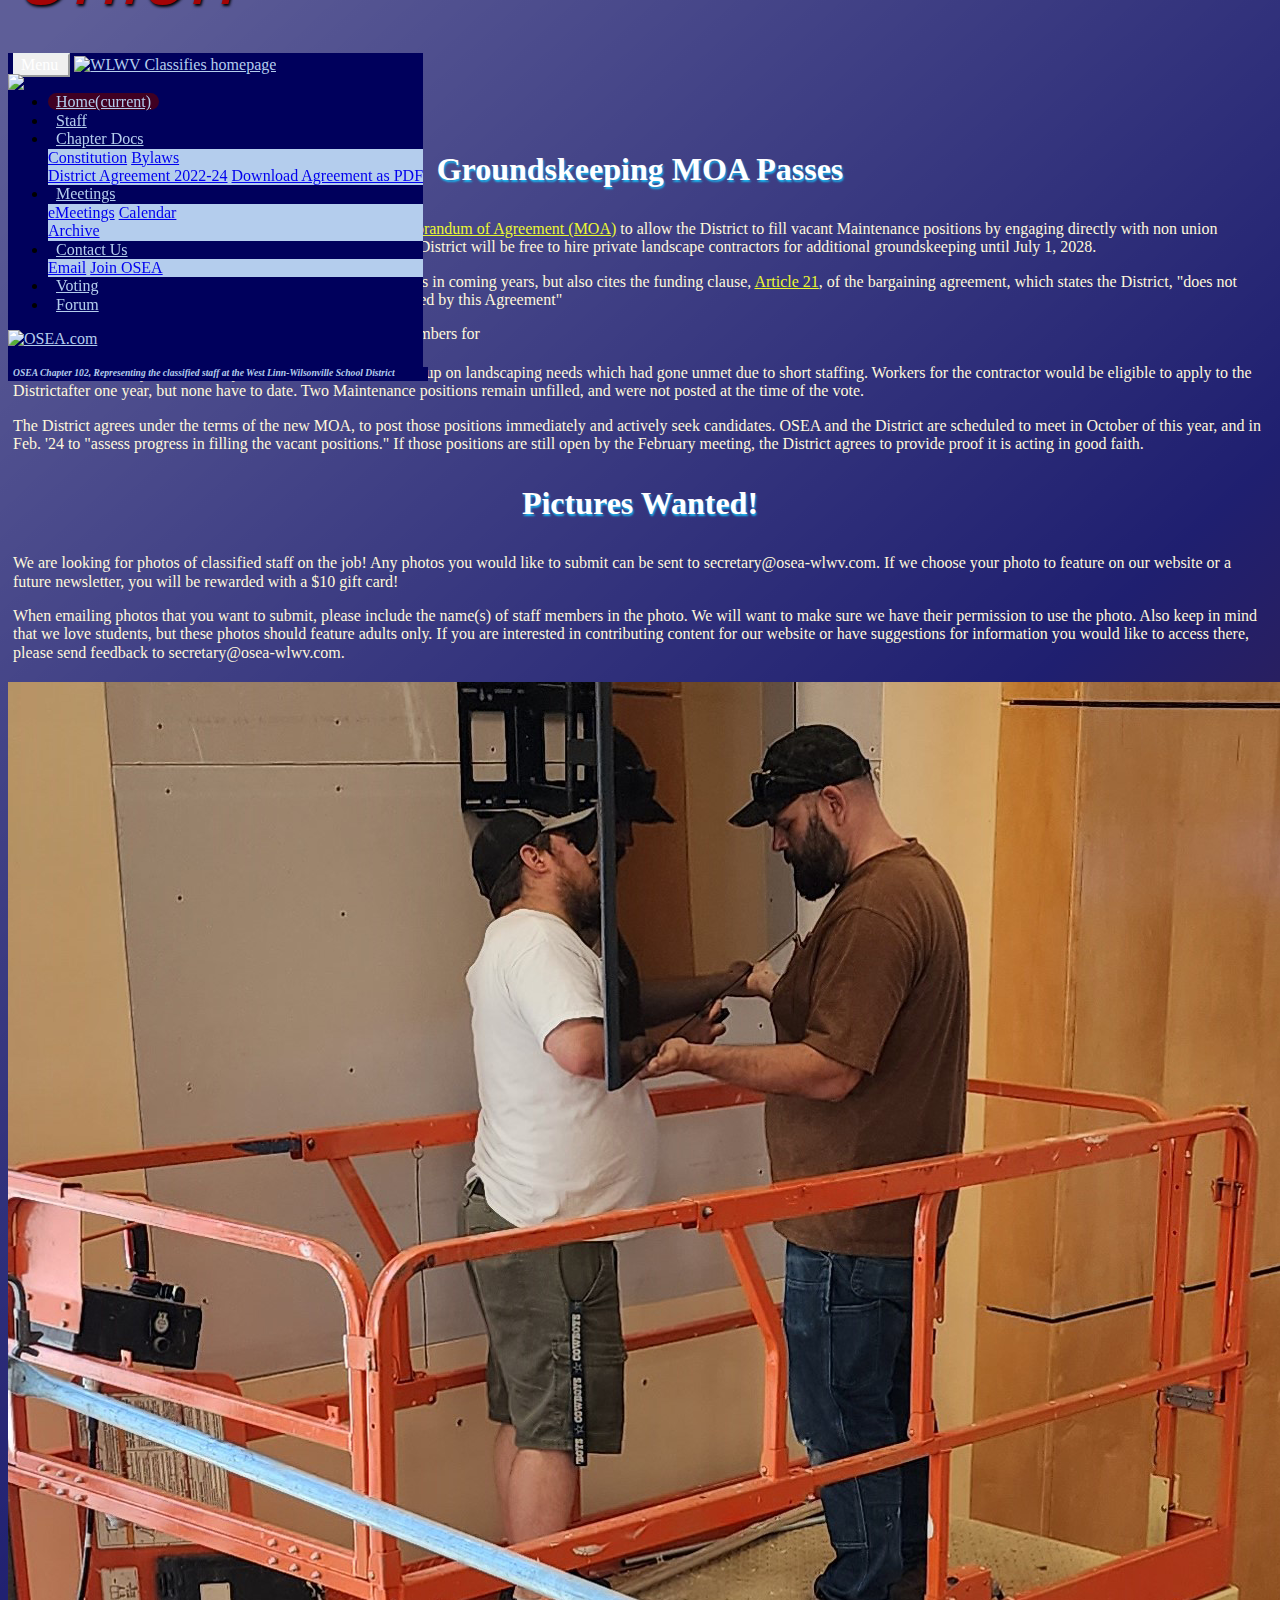
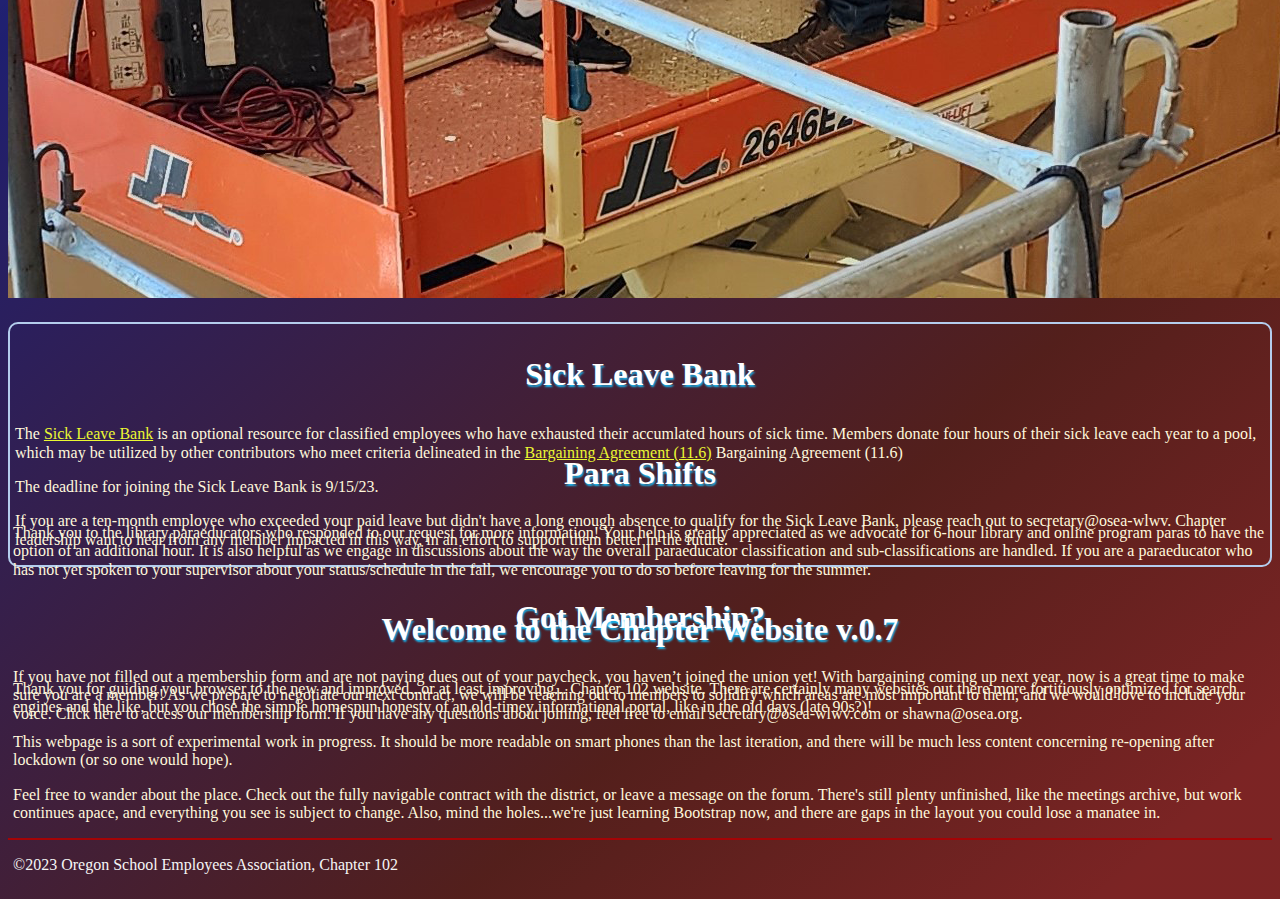
==== index.html @ 1343da2d "Fix typos, h3 news" ====
<!DOCTYPE html>
<html lang="en">
  <head>
    <meta charset="utf-8">
	<meta http-equiv="X-UA-Compatible" content="IE=edge">
	<meta name="viewport" content="width=device-width, initial-scale=1">
    <title>Chapter 102 Home</title>
    <!-- Bootstrap -->
	<link href="css/bootstrap.css" rel="stylesheet">
	<link href="css/main.css" rel="stylesheet">
  <link rel="icon" href="images/favicon.ico" type="image/ico"/>

  </head>



  <body>

  <section>
    <nav class="navbar fixed-top navbar-expand-sm sticky navbar-custom">
      <button class="navbar-toggler custom-toggler" type="button" data-bs-toggle="collapse" data-bs-target="#navbarSupportedContent1" aria-controls="navbarSupportedContent1" aria-expanded="false" aria-label="Toggle navigation">
        Menu&nbsp;<span class="navbar-toggler-icon"></span>
      </button>
        <a class="navbar-brand" href="index.html">
              <img src="images/logos/chapterLogo.png" alt="WLWV Classifies homepage" height="40" >
        </a>
    
      <div class="container">	
        <div class="collapse navbar-collapse" id="navbarSupportedContent1">
          <ul class="navbar-nav mr-auto">
    
            <li class="nav-item active">
              <a class="nav-link" href="index.html">
                Home<span class="visually-hidden">(current)</span></a> </li>
    
            <li class="nav-item">
              <a class="nav-link" href="about-us.html">
                Staff</a></li>
            
            <li class="nav-item dropdown">
              <a class="nav-link dropdown-toggle" href="#" id="navbarDropdown1" role="button" data-bs-toggle="dropdown" aria-haspopup="true" aria-expanded="false">
                Chapter Docs</a>
                  <div class="dropdown-menu" aria-labelledby="navbarDropdown1">
                    <a class="dropdown-item" href="constitution.html">
                      Constitution</a>
                    <a class="dropdown-item" href="bylaws.html">
                      Bylaws</a>
                    <div class="dropdown-divider navbar"></div>
                    <a class="dropdown-item" href="contract.html">
                      District Agreement 2022-24</a>
                    <a class="dropdown-item" href="./assets/Docs/2022-2024 FULL WLWV-OSEA CBA with cover.pdf">
                    Download Agreement as PDF</a>
                  </div>
            </li>
    
            <li class="nav-item dropdown">
              <a class="nav-link dropdown-toggle" href="#" id="navbarDropdown2" role="button" data-bs-toggle="dropdown" aria-haspopup="true" aria-expanded="false">
                Meetings</a>
                <div class="dropdown-menu" aria-labelledby="navbarDropdown1">
                    <a class="dropdown-item" href="eMeetings.html">
                      eMeetings</a>
                    <a class="dropdown-item" href="http://www.osea-wlwv.com/_Calendar">
                      Calendar</a>
                      <div class="dropdown-divider navbar"></div>
                    <a class="dropdown-item" href="minutes.html">
                      Archive</a>
                  </div>
            </li>
    
            <li class="nav-item dropdown">
              <a class="nav-link dropdown-toggle" href="#" id="navbarDropdown3" role="button" data-bs-toggle="dropdown" aria-haspopup="true" aria-expanded="false">
                Contact Us</a>
                  <div class="dropdown-menu" aria-labelledby="navbarDropdown1">
                    <a class="dropdown-item" href="email.php">
                      Email</a>
                    <a class="dropdown-item" href="https://www.osea.org/membership-application2/">
                      Join OSEA</a></div>
            </li>
    
            <li class="nav-item">
              <a class="nav-link" href="elections.html">
                Voting</a>
            </li>
    
            <li class="nav-item">
              <a class="nav-link" href="http://www.osea-wlwv.com/MyBB">
                Forum</a>
            </li>
          </ul>
        </div>
          
        </div>
          <a class="navbar-brand" href="index.html">
              <img src="images/logos/OSEA.png" alt="OSEA.com" height="40" id="osea" >
          </a>
          <h6 class="banner-lead">OSEA Chapter 102, Representing the classified staff at the West Linn-Wilsonville School District</h6>
    </nav>
  </section> 

  <section>
    <div id="hero">
      <img src= "./images/leon-gary.jpg" class="img-fluid" id="tent">
      <div class="txt-div">
        <p>A<br>Member's<br>Union&nbsp;</p>
      </div>
    </div>
  </section> 

  <section id="news" class="container">
    <div class="row align-items-start">

      <h3 class="articles">Groundskeeping MOA Passes</h3>
      <div class="col-md-6">
        <p>
          (9/7/2023) Voting Members overwhelmingly supported a <a href='./assets/Docs/MOA_Groundskeeping_8-28-23.pdf'>Memorandum of Agreement (MOA)</a> to allow the District to fill vacant Maintenance positions by engaging directly with non union contractors.  With 83% of the vote affirming the agreement, the District will be free to hire private landscape contractors for additional groundskeeping until July 1, 2028.</p>
        <p>
          The text of the MOA promises no loss of Grounds staff positions in coming years, but also cites the funding clause, <a href="contract.html#a21">Article 21</a>, of the bargaining agreement, which states the District, "does not guarantee any level of employment in the bargaining unit covered by this Agreement"</p>
     
        
        <p>  
          The agreement comes after a simliliar MOA was ratified by members for
        </p> </div>             
        <div class="col-md-6"> 
            <p>the 2022-23 school year, ostensibly to allow the district to catch up on landscaping needs which had gone unmet due to short staffing.  Workers for the contractor would be eligible to apply to the Districtafter one year, but none have to date.  Two Maintenance positions remain unfilled, and were not posted at the time of the vote.</p>
        <p>
          The District agrees under the terms of the new MOA, to post those positions immediately and actively seek candidates. OSEA and the District are scheduled to meet in October of this year, and in Feb. '24 to "assess progress in filling the vacant positions." If those positions are still open by the February meeting, the District agrees to provide proof it is acting in good faith.</p>
      </div>
    </div>

      <div class="row align-items-start">

      <div class="col-md-6">
        <h3>Pictures Wanted!</h3>
            <p>
              We are looking for photos of classified staff on the job! Any photos you would like to submit can be sent to secretary@osea-wlwv.com. If we choose your photo to feature on our website or a future newsletter, you will be rewarded with a $10 gift card!</p>
            <p>
              When emailing photos that you want to submit, please include the name(s) of staff members in the photo. We will want to make sure we have their permission to use the photo. Also keep in mind that we love students, but these photos should feature adults only.
              If you are interested in contributing content for our website or have suggestions for information you would like to access there, please send feedback to secretary@osea-wlwv.com.
            </p>
        </div>
        <div class="col-md-6">
          <img class="img-fluid" src="./images/Mounting_TV.png">
        </div>
      </div>
 
      <div class="row align-items-start" >
      <div class="col-md-4" id="highlight">
        <h3>Sick Leave Bank</h3>
          <p>
            The <a href="./assets/Docs/SickLeaveBankForm.pdf">Sick Leave Bank</a> is an optional resource for classified employees who have exhausted their accumlated hours of sick time.  Members donate four hours of their sick leave each year to a pool, which may be utilized by other contributors who meet criteria delineated in the <a href='contract.html#116'>Bargaining Agreement (11.6)</a> Bargaining Agreement (11.6)</p>
          <p>
            The deadline for joining the Sick Leave Bank is 9/15/23.</p>
          <p>
            If you are a ten-month employee who exceeded your paid leave but didn't have a long enough absence to qualify for the Sick Leave Bank, please reach out to secretary@osea-wlwv.  Chapter leadership want to hear from any member impacted in this way, in an effort to support them better in the future.</p>
      </div>

      <div class="col-md-8">
        <h3>Got Membership?</h3>
          <p>
            If you have not filled out a membership form and are not paying dues out of your paycheck, you haven’t joined the union yet! With bargaining coming up next year, now is a great time to make sure you are a member! As we prepare to negotiate our next contract, we will be reaching out to members to solidify which areas are most important to them, and we would love to include your voice. Click here to access our membership form. If you have any questions about joining, feel free to email secretary@osea-wlwv.com or shawna@osea.org.
          </p>
      </div>
    </div>
    
    <div class="row align-items-start" id="bump">
      <div class="col-md-8 offset-md-4">
        <h3>Para Shifts</h3>
            <p>
              Thank you to the library paraeducators who responded to our request for more information! Your help is greatly appreciated as we advocate for 6-hour library and online program paras to have the option of an additional hour. It is also helpful as we engage in discussions about the way the overall paraeducator classification and sub-classifications are handled.
              If you are a paraeducator who has not yet spoken to your supervisor about your status/schedule in the fall, we encourage you to do so before leaving for the summer.
            </p>
      </div>

      </div>
    
    <div class="row align-items-end">
      <div class="col-md-8 offset-md-4">
        <h3>Welcome to the Chapter Website v.0.7</h3>
        <p>
          Thank you for guiding your browser to the new and improved...or at least improving... Chapter 102 website.  There are certainly many websites out there more fortitiously optimized for search engines and the like, but you chose the simple homespun honesty of an old-timey informational portal, like in the old days (late 90s?)!
        </p>
        <p>
          This webpage is a sort of experimental work in progress.  It should be more readable on smart phones than the last iteration, and there will be much less content concerning re-opening after lockdown (or so one would hope).
        </p>
        <p>
          Feel free to wander about the place.  Check out the fully navigable contract with the district, or leave a message on the forum.  There's still plenty unfinished, like the meetings archive, but work continues apace, and everything you see is subject to change.  Also, mind the holes...we're just learning Bootstrap now, and there are gaps in the layout you could lose a manatee in.
        </p>
      </div>
   
    </div>





    </section>

  <footer class='footer'>
    <p>&#169;2023 Oregon School Employees Association, Chapter 102</p> 
  </footer>

	<script src="js/bootstrap.js"></script>

  </body>

</html>
---- css/main.css ----
@charset "utf-8";
/*! normalize.css v8.0.1 | MIT License | github.com/necolas/normalize.css */

/**
 * Render the `main` element consistently in IE.
 **/

main {
  display: block;
}

/**
 * Correct the font size and margin on `h1` elements within `section` and
 * `article` contexts in Chrome, Firefox, and Safari.
 */

h1 {
	font-size: 2em;
	margin: 0.67em 0;
	padding-left: 6px;
}

/* Grouping content
   ========================================================================== */

/**
 * 1. Add the correct box sizing in Firefox.
 * 2. Show the overflow in Edge and IE.
 */

hr {
  box-sizing: content-box; /* 1 */
  height: 0; /* 1 */
  overflow: visible; /* 2 */
}

/**
 * 1. Correct the inheritance and scaling of font size in all browsers.
 * 2. Correct the odd `em` font sizing in all browsers.
 */

pre {
  font-family: monospace, monospace; /* 1 */
  font-size: 1em; /* 2 */
}

/* Text-level semantics
   ========================================================================== */

/**
 * Remove the gray background on active links in IE 10.
 */

a {
  background-color: transparent;
}

/**
 * 1. Remove the bottom border in Chrome 57-
 * 2. Add the correct text decoration in Chrome, Edge, IE, Opera, and Safari.
 */

abbr[title] {
  border-bottom: none; /* 1 */
  text-decoration: underline; /* 2 */
  text-decoration: underline dotted; /* 2 */
}

/**
 * Add the correct font weight in Chrome, Edge, and Safari.
 */

b,
strong {
  font-weight: bolder;
}

/**
 * 1. Correct the inheritance and scaling of font size in all browsers.
 * 2. Correct the odd `em` font sizing in all browsers.
 */

code,
kbd,
samp {
  font-family: monospace, monospace; /* 1 */
  font-size: 1em; /* 2 */
}

/**
 * Add the correct font size in all browsers.
 */

small {
  font-size: 80%;
}

/**
 * Prevent `sub` and `sup` elements from affecting the line height in
 * all browsers.
 */

sub,
sup {
  font-size: 75%;
  line-height: 0;
  position: relative;
  vertical-align: baseline;
}

sub {
  bottom: -0.25em;
}

sup {
  top: -0.5em;
}

/* Embedded content
   ========================================================================== */

/**
 * Remove the border on images inside links in IE 10.
 */

img {
  border-style: none;
}

/* Forms
   ========================================================================== */

/**
 * 1. Change the font styles in all browsers.
 * 2. Remove the margin in Firefox and Safari.
 */

button,
input,
optgroup,
select,
textarea {
  font-family: inherit; /* 1 */
  font-size: 100%; /* 1 */
  line-height: 1.15; /* 1 */
  margin: 0; /* 2 */
}

/**
 * Show the overflow in IE.
 * 1. Show the overflow in Edge.
 */

button,
input { /* 1 */
  overflow: visible;
}

/**
 * Remove the inheritance of text transform in Edge, Firefox, and IE.
 * 1. Remove the inheritance of text transform in Firefox.
 */

button,
select { /* 1 */
  text-transform: none;
}

/**
 * Correct the inability to style clickable types in iOS and Safari.
 */

button,
[type="button"],
[type="reset"],
[type="submit"] {
  -webkit-appearance: button;
  appearance: button;
}

/**
 * Remove the inner border and padding in Firefox.
 */

button::-moz-focus-inner,
[type="button"]::-moz-focus-inner,
[type="reset"]::-moz-focus-inner,
[type="submit"]::-moz-focus-inner {
  border-style: none;
  padding: 0;
}

/**
 * Restore the focus styles unset by the previous rule.
 */

button:-moz-focusring,
[type="button"]:-moz-focusring,
[type="reset"]:-moz-focusring,
[type="submit"]:-moz-focusring {
  outline: 1px dotted ButtonText;
}

/**
 * Correct the padding in Firefox.
 */

fieldset {
  padding: 0.35em 0.75em 0.625em;
}

/**
 * 1. Correct the text wrapping in Edge and IE.
 * 2. Correct the color inheritance from `fieldset` elements in IE.
 * 3. Remove the padding so developers are not caught out when they zero out
 *    `fieldset` elements in all browsers.
 */

legend {
  box-sizing: border-box; /* 1 */
  color: inherit; /* 2 */
  display: table; /* 1 */
  max-width: 100%; /* 1 */
  padding: 0; /* 3 */
  white-space: normal; /* 1 */
}

/**
 * Add the correct vertical alignment in Chrome, Firefox, and Opera.
 */

progress {
  vertical-align: baseline;
}

/**
 * Remove the default vertical scrollbar in IE 10+.
 */

textarea {
  overflow: auto;
}

/**
 * 1. Add the correct box sizing in IE 10.
 * 2. Remove the padding in IE 10.
 */

[type="checkbox"],
[type="radio"] {
  box-sizing: border-box; /* 1 */
  padding: 0; /* 2 */
}

/**
 * Correct the cursor style of increment and decrement buttons in Chrome.
 */

[type="number"]::-webkit-inner-spin-button,
[type="number"]::-webkit-outer-spin-button {
  height: auto;
}

/**
 * 1. Correct the odd appearance in Chrome and Safari.
 * 2. Correct the outline style in Safari.
 */

[type="search"] {
  -webkit-appearance: textfield; /* 1 */
  appearance: textfield;
  outline-offset: -2px; /* 2 */
}

/**
 * Remove the inner padding in Chrome and Safari on macOS.
 */

[type="search"]::-webkit-search-decoration {
  -webkit-appearance: none;
}

/**
 * 1. Correct the inability to style clickable types in iOS and Safari.
 * 2. Change font properties to `inherit` in Safari.
 */

::-webkit-file-upload-button {
  -webkit-appearance: button; /* 1 */
  font: inherit; /* 2 */
}

/* Interactive
   ========================================================================== */

/*
 * Add the correct display in Edge, IE 10+, and Firefox.
 */

details {
  display: block;
}

/*
 * Add the correct display in all browsers.
 */

summary {
  display: list-item;
}

/* Misc
   ========================================================================== */

/**
 * Add the correct display in IE 10+.
 */

template {
  display: none;
}

/**
 * Add the correct display in IE 10.
 */

[hidden] {
  display: none;
}




/*******************************************************************************/
/********************** MY CODE STARTS HERE ************************************/
/*******************************************************************************/
:root {
	--red: #A40406;
	--blue: #00005c;
	--violet: #9e7ab8;
	--white: #faeec7;
	--bleu: #3382d7;
}






html {
	line-height: 1.15; /* 1 */
	-webkit-text-size-adjust: 100%;
	background: -moz-linear-gradient(163deg, rgba(0,0,92,0.8239496482186625) 6%, rgb(0, 0, 0) 53%, rgba(102,0,0,0.664285782672444) 88%);
	filter: progid:DXImageTransform.Microsoft.gradient(startColorstr="#00005c",endColorstr="#660000",GradientType=1); 
	background-image: -webkit-linear-gradient(313deg,rgba(0,0,92,0.63) 2.07%,rgba(0,0,92,0.88) 44.56%,rgba(3, 8, 10, 0.74) 79.27%,rgba(102,0,0,0.86) 95.85%);
	background-image: -moz-linear-gradient(313deg,rgba(0,0,92,0.63) 2.07%,rgba(0,0,92,0.88) 44.56%,rgba(1, 12, 17, 0.74) 79.27%,rgba(102,0,0,0.86) 95.85%);
	background-image: -o-linear-gradient(313deg,rgba(0,0,92,0.63) 2.07%,rgba(0,0,92,0.88) 44.56%,rgba(5, 13, 17, 0.74) 79.27%,rgba(102,0,0,0.86) 95.85%);
	background-image: linear-gradient(137deg,rgba(0,0,92,0.63) 2.07%,rgba(0,0,92,0.88) 44.56%,rgba(66, 9, 5, 0.911) 79.27%,rgba(102,0,0,0.86) 95.85%);
	background-repeat: no-repeat;
}


body {
	margin-top: 53px;
	background: none;
	display: flex;
	flex-direction: column;
	min-height: 100vh;
	min-width: 360px;

}




body h1 {
	font-family: Gotham, "Helvetica Neue", Helvetica, Arial, sans-serif;
	color: #660000;
}

.contents h2 {
    font-family: Gotham, "Helvetica Neue", Helvetica, Arial, sans-serif;
    text-align: center;
    background-color: #00005c;
    color: #b4cded;
    padding-bottom: 6px;
    margin-bottom: -18px;
    padding-top: 6px;
}
.contents ul {
	list-style: none;
	-webkit-box-shadow: 0px 0px;
	box-shadow: 0px 0px;
	background-color: #660000;
	color: rgba(167,198,218,1.00);
}
.contents ul li {
	font-family: Gotham, "Helvetica Neue", Helvetica, Arial, sans-serif;
	font-weight: 900;
	text-indent: -6.3em;
	padding-left: 4em;
	padding-right: 3px;
	margin-top: 11px;
	text-align: center;
}
#main-content .contents {
	margin-bottom: 25px;
}
#main-content {
	max-width: 390px;
	padding-left: 0px;
	position: relative;
}

.contents a {
	color: rgba(167,198,218,1.00);
}
p a {
	color: #ebf833;



}
.articles h3, h4, p {
	padding-left: 5px;
	padding-right: 5px;
}
.articles  h6 {
    text-align: center;
    font-size: 1.5rem;
}
.articles h3 {
	text-align: center;
	font-family: Gotham, "Helvetica Neue", Helvetica, Arial, sans-serif;
	color: #660000ff;
	/* [disabled]margin-top: 47px; */
	background-color: #A7C6DA;
	padding-bottom: 10px;
	padding-top: 10px;
	/* [disabled]bottom: 16px; */
	margin-bottom: 0px;
	border-top-left-radius: 10px;
	border-top-right-radius: 10px;
	z-index: -35;
}
.articles h4 {
	color: #A7C6DA;
	background-color: #00005C;
	padding-top: 5px;
	padding-bottom: 5px;
}
.articles article {
	border-top-left-radius: 10px;
	border-top-right-radius: 10px;
	padding-top: 0px;
	margin-top: 0px;
	margin-bottom: 15px;
	border: medium solid rgba(73,132,103,1.00);
	background-color: rgba(180,205,237,1.00);
}
.articles dl dd {
	padding-right: 3px;
	margin-bottom: 12px;
}
.articles dl dt {
	color: var(--blue);
	font-weight: 900;
}
.articles dl {
	padding-left: 5px;
	padding-right: 5px;
}
.art-sub-head {
	font-weight: bold;
}
.art-heading {
	font-size: 1.2rem;
	font-weight: bold;
	color: var(--red);
}

 .jobclass ul {
	margin-bottom: 18px;
	list-style: circle;
}
ul.jobclass li {
	margin-bottom: 5px;
	
}

ul.jobclass {
	list-style: none;
}
.holidays div {
	max-width: 480px;
	margin-left: auto;
	margin-right: auto;

}

.articles ol > li::marker {
	font-weight: 900;
	color: var(--red);
}
 .holidays p {
	text-align: center;
	padding-top: 0px;
	margin-bottom: -10px;
	font-size: large;
	text-shadow: 0px 0px;
	font-family: "Lucida Grande", "Lucida Sans Unicode", "Lucida Sans", "DejaVu Sans", Verdana, sans-serif;
	max-width: 480px;
	margin-left: auto;
	margin-right: auto;
}


.holidays ul {
	list-style: none;
	margin-top: 0px;
	margin-bottom: 0px;
}
.holidays ul li {
	text-align: center;
	font-style: italic;
}
.holidays li {
	margin-top: 30px;

}

.vacation tr td {
	text-align: center;
}
.break tr td {
	text-align: center;
}

.vacation table {
	padding-left: 27px;
}
.vacation tr:nth-of-type(odd) {
	background: #B4CDED;
}
.vacation caption {
	/* [disabled]padding-left: 8px; */
	margin-left: auto;
	margin-right: auto;
	text-align: center;
}
.vacation tr th {
	text-align: center;
}
/*
.nav-item {
	-webkit-box-shadow: 0px 0px 0px;
	box-shadow: 0px 0px 0px;
}
*/

#hero {

	display:block;
	position: relative;
	color: var(--red);
	font-family: Segoe, "Segoe UI", "DejaVu Sans", "Trebuchet MS", Verdana, sans-serif;
	font-size: 2.5rem;
	font-style: italic;
	text-shadow: 1px 2px 3px #000000;
	padding-top: -90px;
	margin-bottom: 20px;

}


.txt-div {
	position:absolute;
	overflow:hidden;
	left:0;
	bottom:0;
	line-height: auto;
	font-size: clamp(20px, 6vw, 100px);

  }

  nav {
	display: block;
	
  }

.navbar.fixed-top.navbar-expand-sm {
	position: fixed;
	margin-bottom: -8px;
	background-color: #00005C;
}


.nav-item.dropdown .dropdown-menu {
	background-color: #B4CDED;
}


.navbar-nav.mr-auto .nav-item .nav-link {
	padding-right: 8px;
	padding-left: 8px;
	margin-bottom: px;
}



/* Border and text colors for menu icon on small screens */
.custom-toggler.navbar-toggler {
    border-color: rgba(236,240,241,1.00);
    color: #fff;
	margin-left: 5px;
}
/* Hamburger icon - use same rgb values as previous rule for stroke */
.custom-toggler .navbar-toggler-icon {
  background-image: url("data:image/svg+xml;charset=utf8,%3Csvg viewBox='0 0 32 32' xmlns='http://www.w3.org/2000/svg'%3E%3Cpath stroke='rgba(236,240,241, 0.7)' stroke-width='2' stroke-linecap='round' stroke-miterlimit='10' d='M4 8h24M4 16h24M4 24h24'/%3E%3C/svg%3E");
}


 .dropdown-divider.navbar {
	border-color: #660000;


}
/*.navbar div {
	margin-left: -15px;
}*/

/* Text color for navbar and dropdown menus */
.navbar-custom .navbar-brand, .navbar-custom .navbar-text,
.navbar-custom .navbar-nav .nav-link/*,
.navbar-custom .dropdown-item*/ {
    color: #B4CDED;
}

/* Background and text colors for current page link and links on hover and focus */
.navbar-custom .nav-item.active .nav-link,
.navbar-custom .nav-item:hover .nav-link,
.navbar-custom .nav-item:focus .nav-link,
.navbar-custom .dropdown-item:hover, 
.navbar-custom .dropdown-item:focus {
    background-color: rgba(102,0,0,0.63);
    color: #B4CDED;
    border-radius: 10px;
}

#officers h5 {
	white-space: nowrap;
}

#top-page-btn {
	display: none;
	position: fixed;
	z-index: 99;
	font-size: 18px;
	border: none;
	outline: none;
	background-color: rgba(73,132,103,0.69);
	color: rgba(0,0,92,1.00);
	cursor: pointer;
	padding: 5px 23px 5px 5px;
	border-radius: 4px;
	text-shadow: 1px 1px rgba(180,205,237,1.00);
	font-weight: 600;
	left: 80vw;
	bottom: 2vh;
}
#top-page-btn img {
	position: absolute;
	bottom: auto;
	height: 75%;
	top: 0px;
}


#top-page-btn:hover {
  background-color: #660000;

}
.break tr th {
	text-align: center;
}
.break {
	margin-left: auto;
	margin-right: auto;
}
#top-page-btn span {
	display: none;
}

#news p{
	color:cornsilk
}
#news h3 {
	font-size: 2em;
	color: #c5c5ee;
	text-align: center;
	color: #fff;
	text-shadow: 1px 2px 2px #810505;
	text-shadow: 1px 2px 2px #19b7f0;
}
footer {
	border-top: 2px;
	border-top-color: var(--red);
	border-top-style: solid;
	
	width: 100%;
	margin-top: auto;
}

.footer p {
	color: whitesmoke;
	font-size: 1rem;
}


#osea {
	display: none;
}


.banner-lead {
	font-size: 0.6rem;
	background-color: #00005C;
	color: #B4CDED;
	white-space: nowrap;
	font-style: italic;
	bottom: 0px;
	left: 0px;
	position: absolute;
	margin-bottom: -11px;
	width: 100%;
	padding-bottom: 3px;
	padding-left: 5px;
}








/***************************************************************************************************
****      MEDIA QUERY - MIN 480           **********************************************************
***************************************************************************************************/



@media (min-width: 480px){

	#main-content {
	padding-left: 0px;
	padding-right: 0px;
	max-width: 480px;
	margin-left: auto;
	margin-right: auto;
	}





#title {

	font-size: 1.4rem;
	padding-top: 20px;
	font-weight: bold;
	font-family: "Gill Sans", "Gill Sans MT", "Myriad Pro", "DejaVu Sans Condensed", Helvetica, Arial, sans-serif;
}


#officers {
	padding-left: 20px;
}
#officers .card {
	width: 200px;
}

}	


/*********************************************************
****      MEDIA QUERY - MIN 575   sm      ****************  **********************************************************/


@media (min-width:575.98px){

	#osea {
		display:flex;
	}
	

	#main-content {
	margin-left: auto;
	margin-right: auto;
	}

	#officers {
		padding-left: 20px;
	}



}

/************************************************************
****      MEDIA QUERY - MIN 768 - md   ********************** ************************************************************/

@media (min-width:768px){

	#main-content {
	margin-left: 8%;
	}


#top-page-btn {
	height: 158px;
	width: 127px;
	font-size: xx-large;
	position: fixed;
	max-width: 529px;
	text-align: left;
	left: 589px;
	bottom: 40vh;
}

#top-page-btn img {
	left: 18px;
	position: absolute;
	top: 28px;
}
#top-page-btn span {
	text-align: left;
	color: rgba(0,0,92,1.00);
	display: inline;
}

#news .row div{
	margin-top: 20px;

}
 #highlight {
	border:2px solid #b4cded;
	border-radius: 10px;
}
#bump {
	margin-top: -415px;
}
}


/********************************************************************
****** Media Query => 992 - lg                         **************
********************************************************************/
@media (min-width:992px){

	#bump {
		margin-top: -360px;
	

}
}
/********************************************************************
****** Media Query => 1200 - xl                         **************
********************************************************************/
@media (min-width:1200px){

#main-content #top-page-btn {
	left: 824px;
}

#bump {
	margin-top: -300px;
}
}


/********************************************************************
****** Media Query => 1400 - xl                         **************
********************************************************************/
@media (min-width:1400){
	#bump {
		margin-top: 0;	
}
}
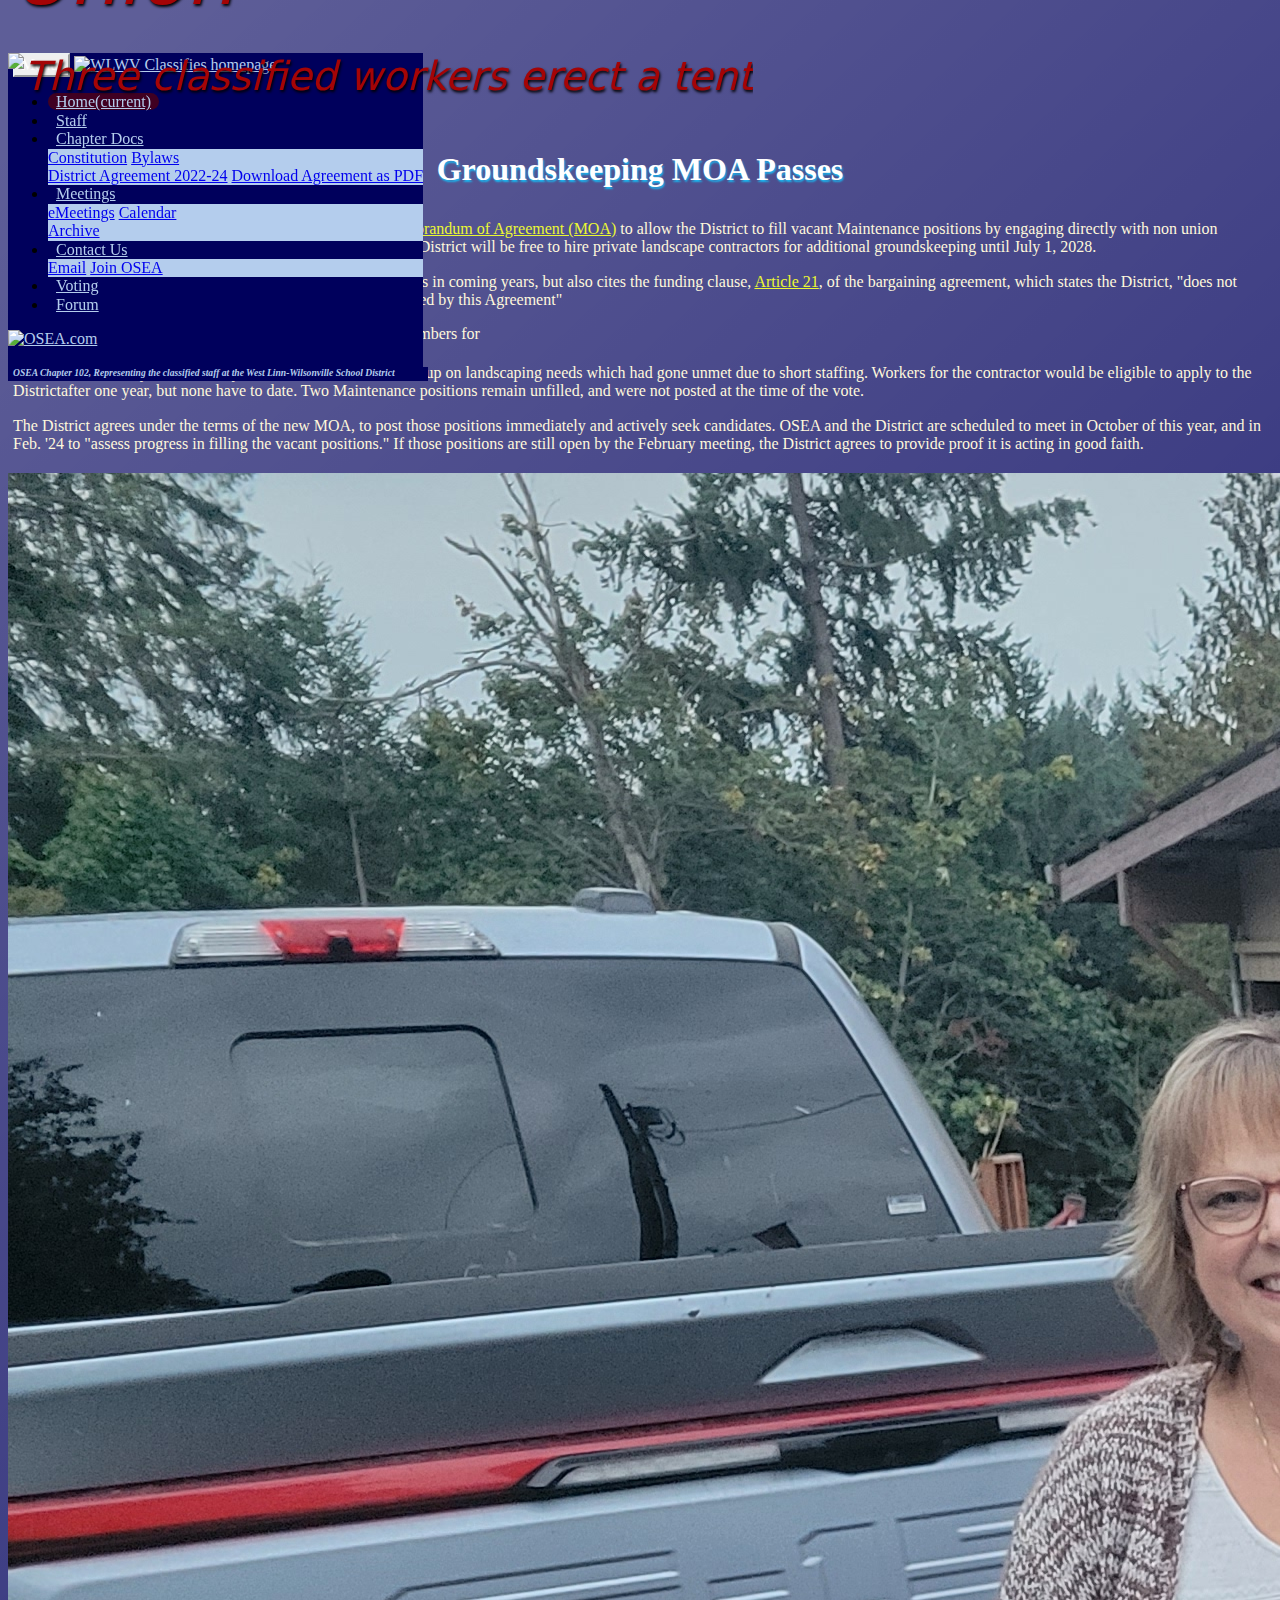
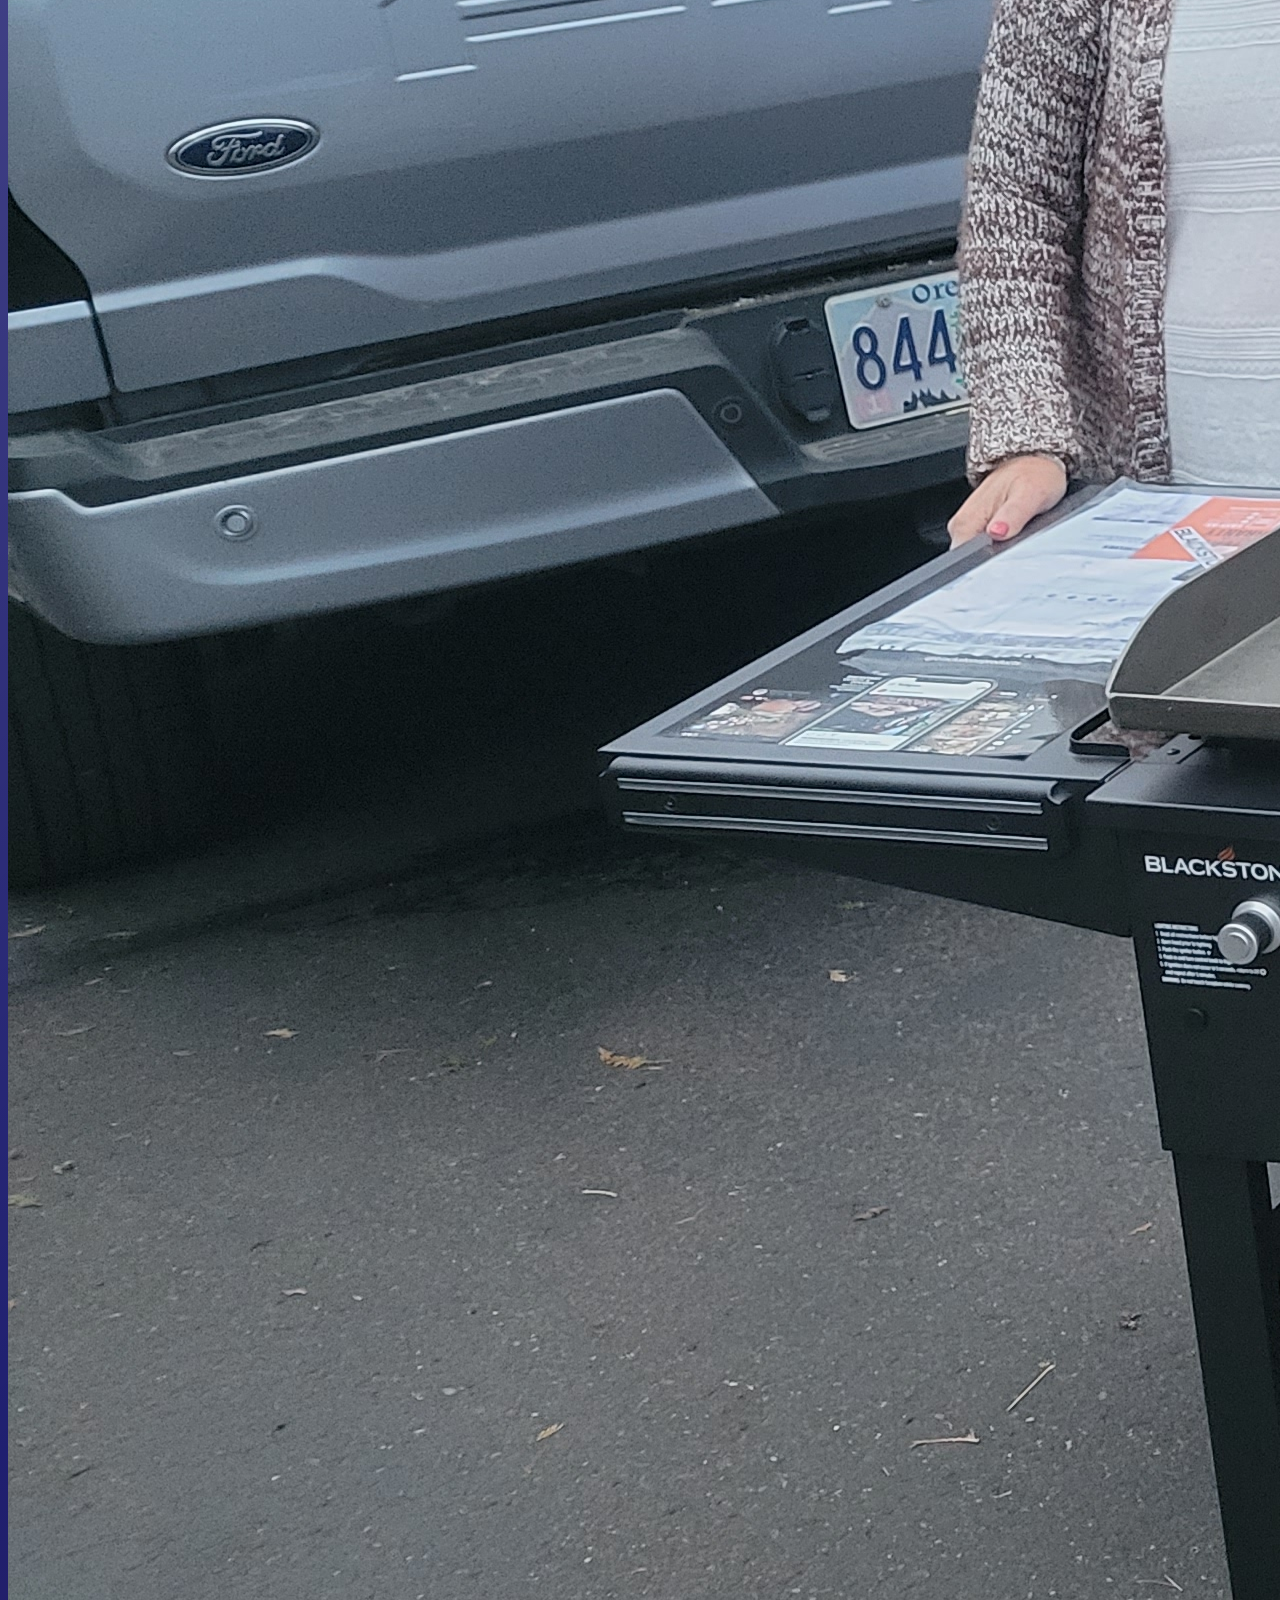
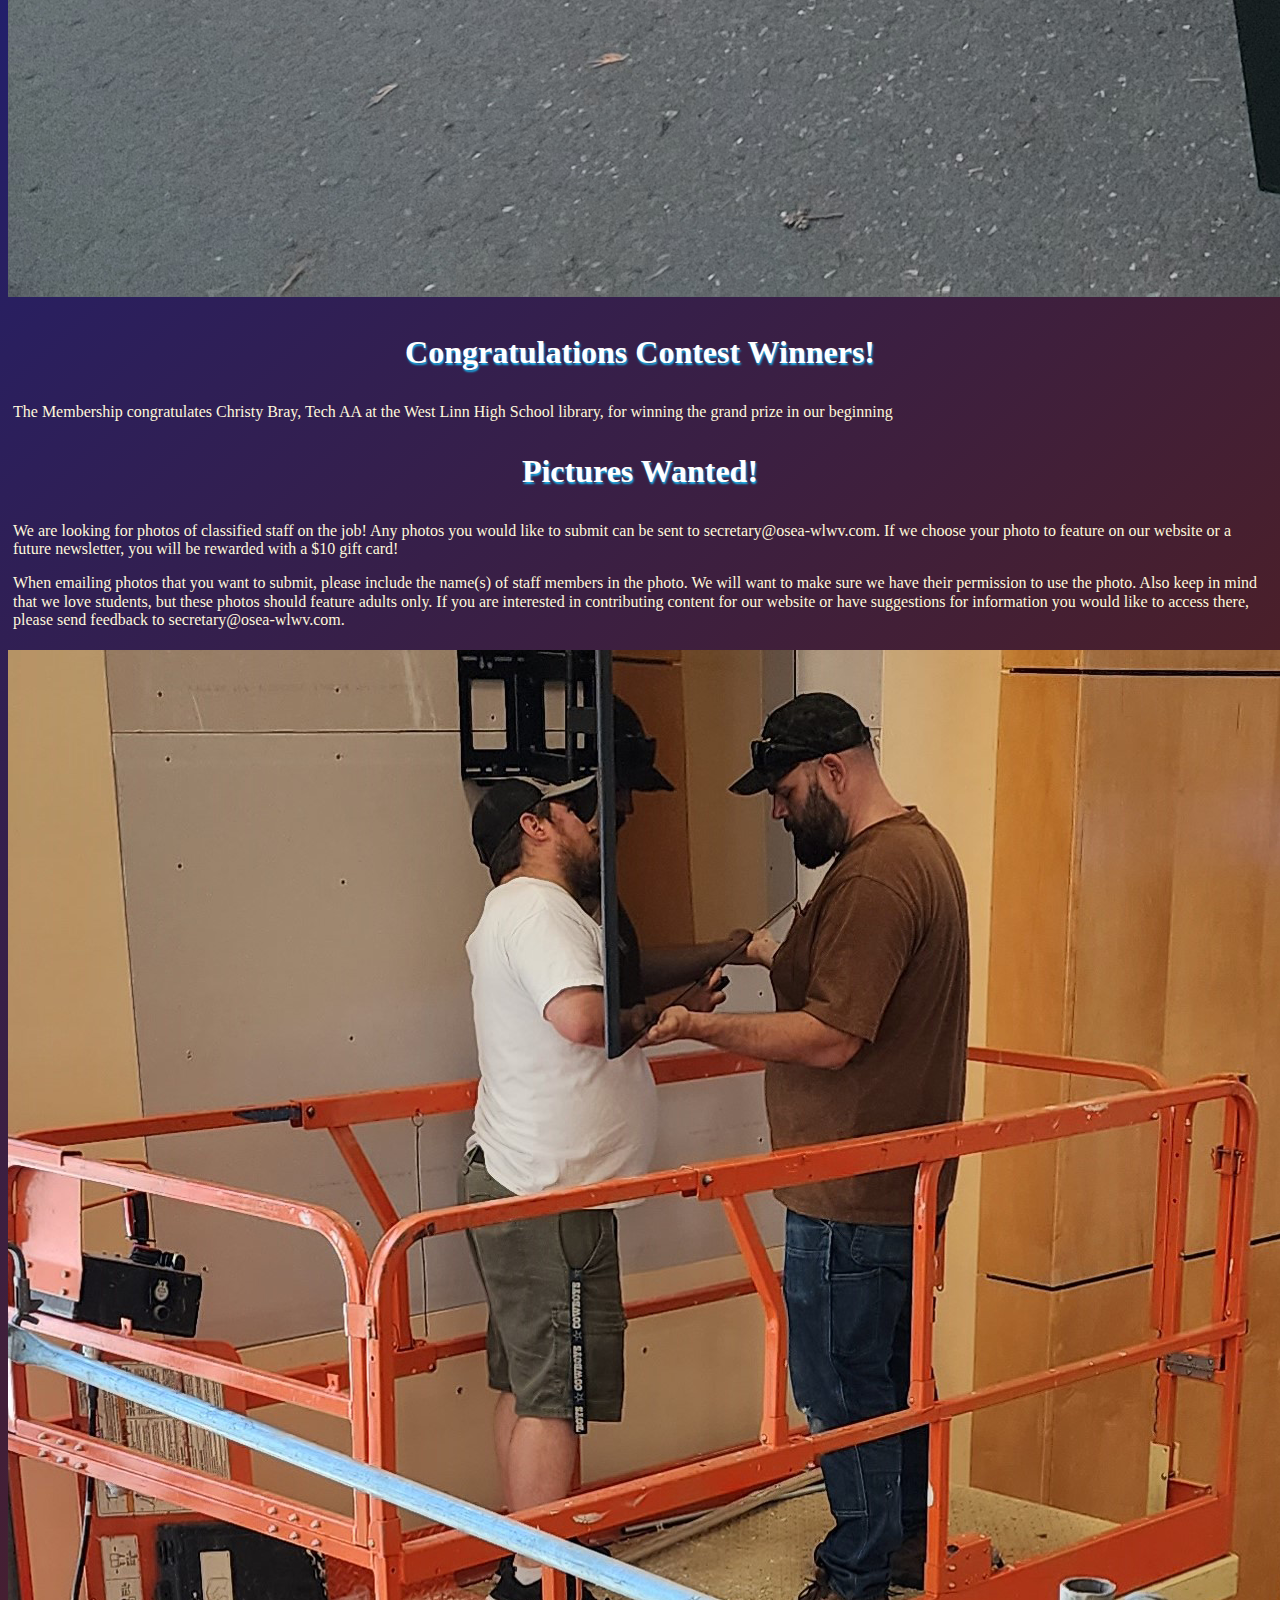
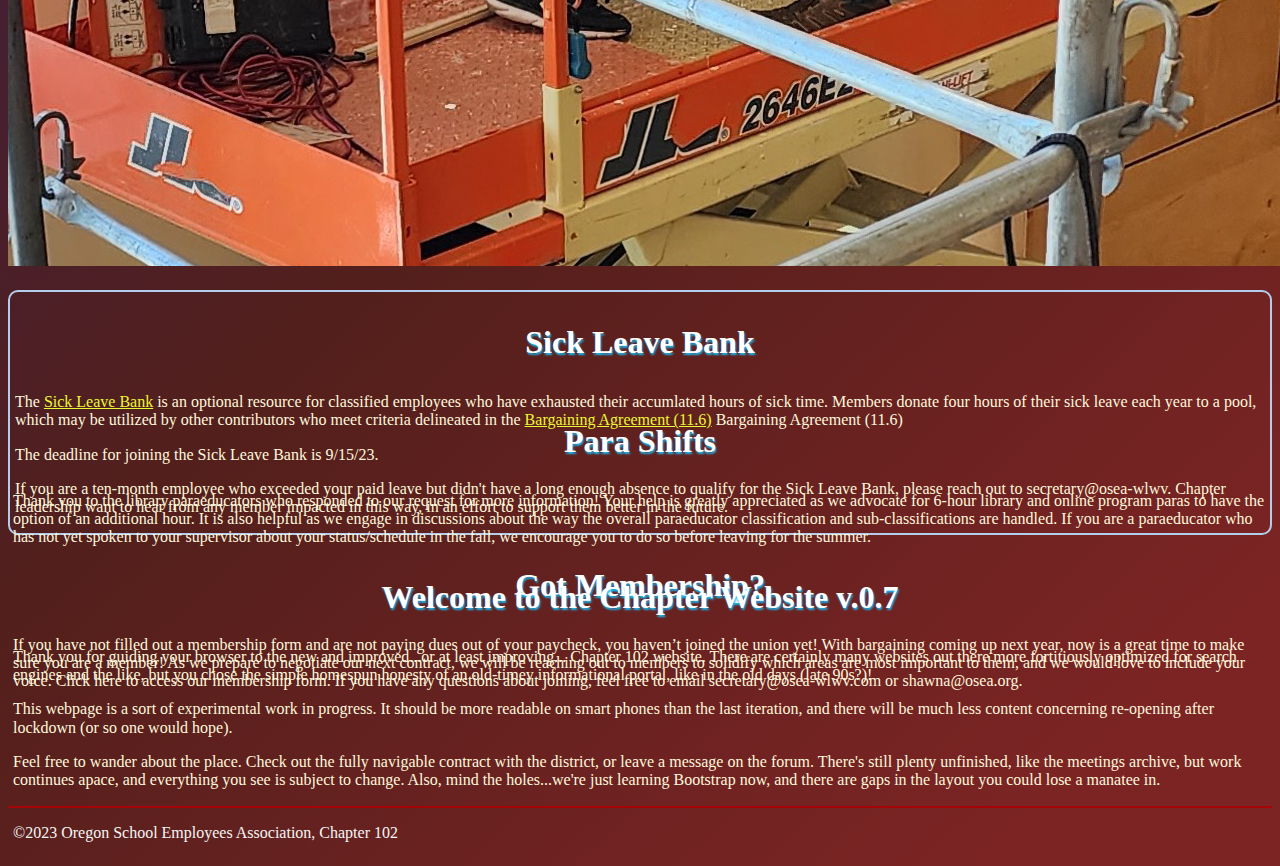
==== commit 3911ecc7: "Added minutes pdfs" ====
--- a/index.html
+++ b/index.html
@@ -99,7 +99,7 @@
 
   <section>
     <div id="hero">
-      <img src= "./images/leon-gary.jpg" class="img-fluid" id="tent">
+      <img src= "./images/leon-gary.jpg" class="img-fluid" id="tent" alt="Three classified workers erect a tent">
       <div class="txt-div">
         <p>A<br>Member's<br>Union&nbsp;</p>
       </div>
@@ -126,9 +126,20 @@
           The District agrees under the terms of the new MOA, to post those positions immediately and actively seek candidates. OSEA and the District are scheduled to meet in October of this year, and in Feb. '24 to "assess progress in filling the vacant positions." If those positions are still open by the February meeting, the District agrees to provide proof it is acting in good faith.</p>
       </div>
     </div>
-
-      <div class="row align-items-start">
-
+    <div class="row align-items-start">     
+      <div class="col-md-6">
+        <img class="img-fluid rounded-3" src="./images/rafWinner.jpg" alt="contest winner, vice-president and president standing with grill">
+      </div>
+
+      <div class="col-md-6">
+        <h3>Congratulations Contest Winners!</h3>
+            <p>
+            The Membership congratulates Christy Bray, Tech AA at the West Linn High School library, for winning the grand prize in our beginning </p>
+
+        </div>
+      </div>
+
+      <div class="row align-items-start">        
       <div class="col-md-6">
         <h3>Pictures Wanted!</h3>
             <p>
@@ -139,10 +150,11 @@
             </p>
         </div>
         <div class="col-md-6">
-          <img class="img-fluid" src="./images/Mounting_TV.png">
+          <img class="img-fluid rounded-3" src="./images/Mounting_TV.png" alt="workers mount display panels from a lift">
         </div>
       </div>
  
+  
       <div class="row align-items-start" >
       <div class="col-md-4" id="highlight">
         <h3>Sick Leave Bank</h3>
--- a/css/main.css
+++ b/css/main.css
@@ -702,6 +702,11 @@
 	text-shadow: 1px 2px 2px #810505;
 	text-shadow: 1px 2px 2px #19b7f0;
 }
+
+#news img {
+	rou
+}
+
 footer {
 	border-top: 2px;
 	border-top-color: var(--red);
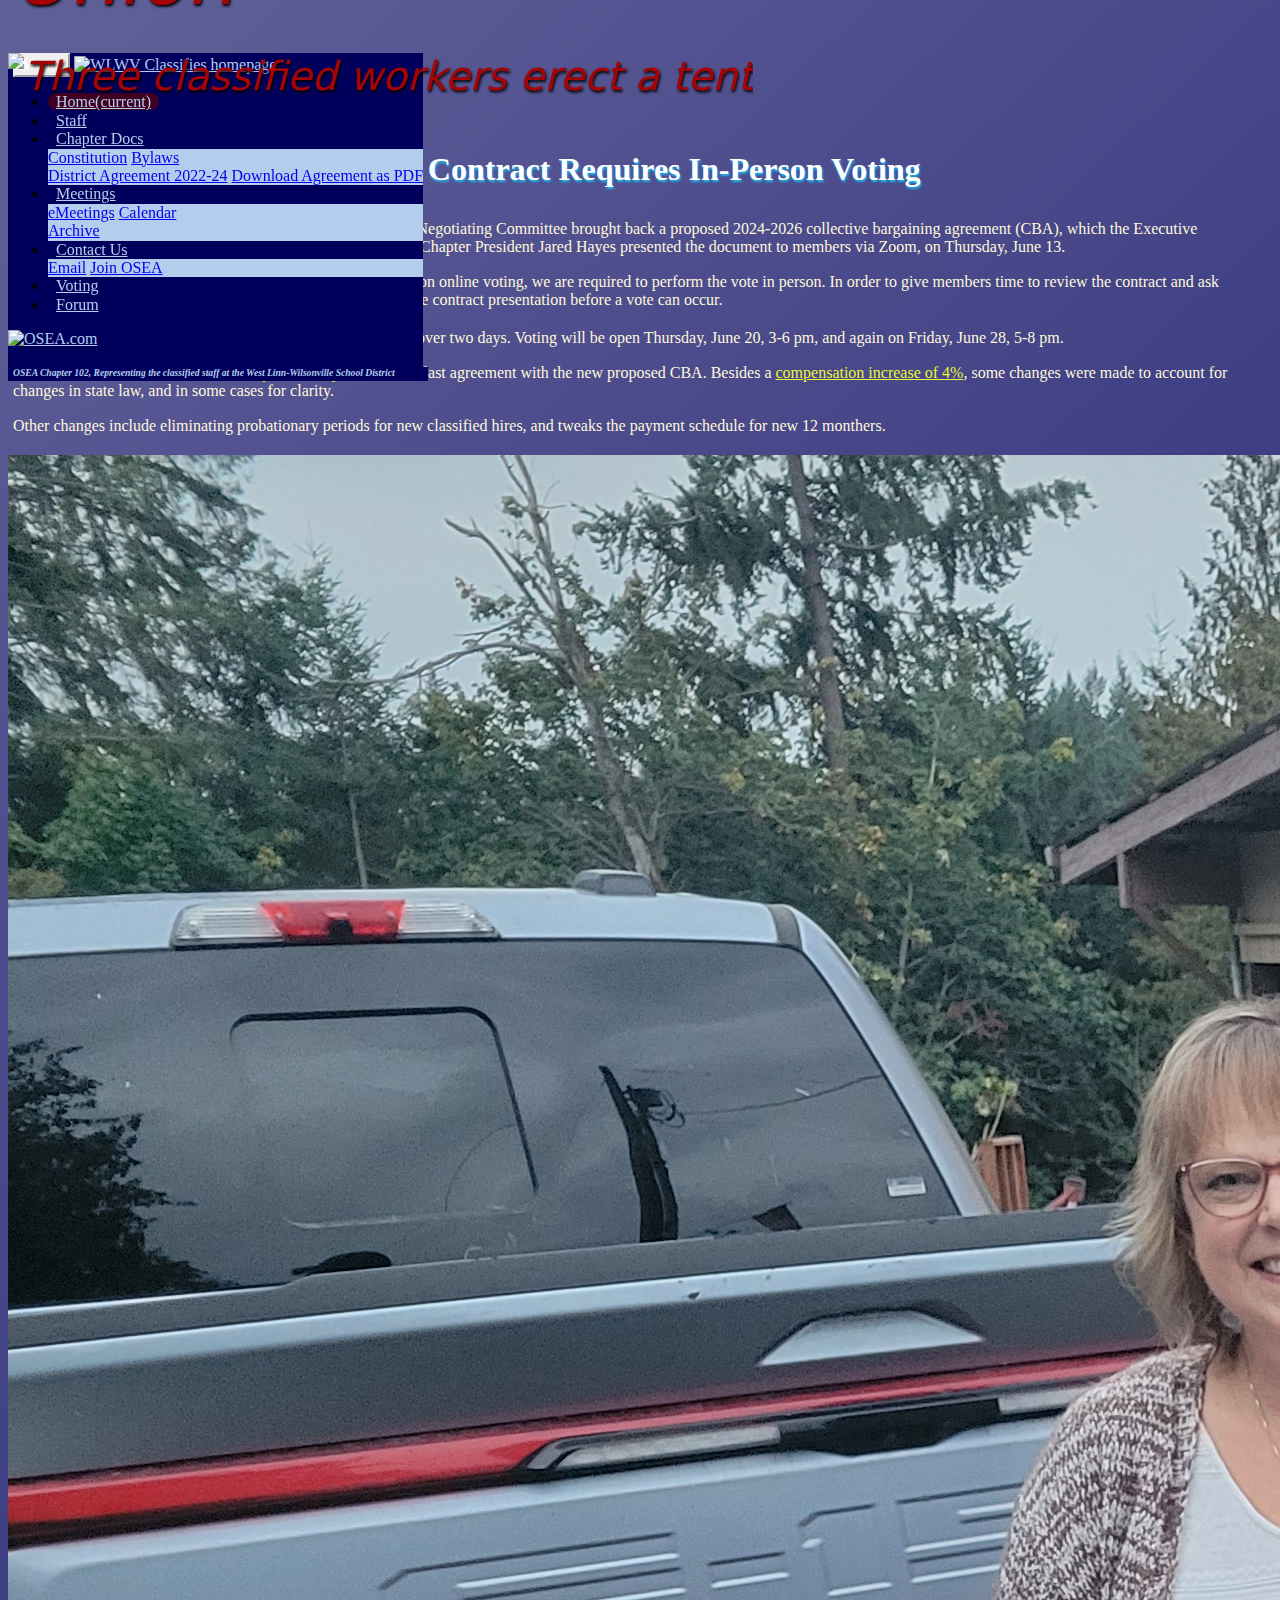
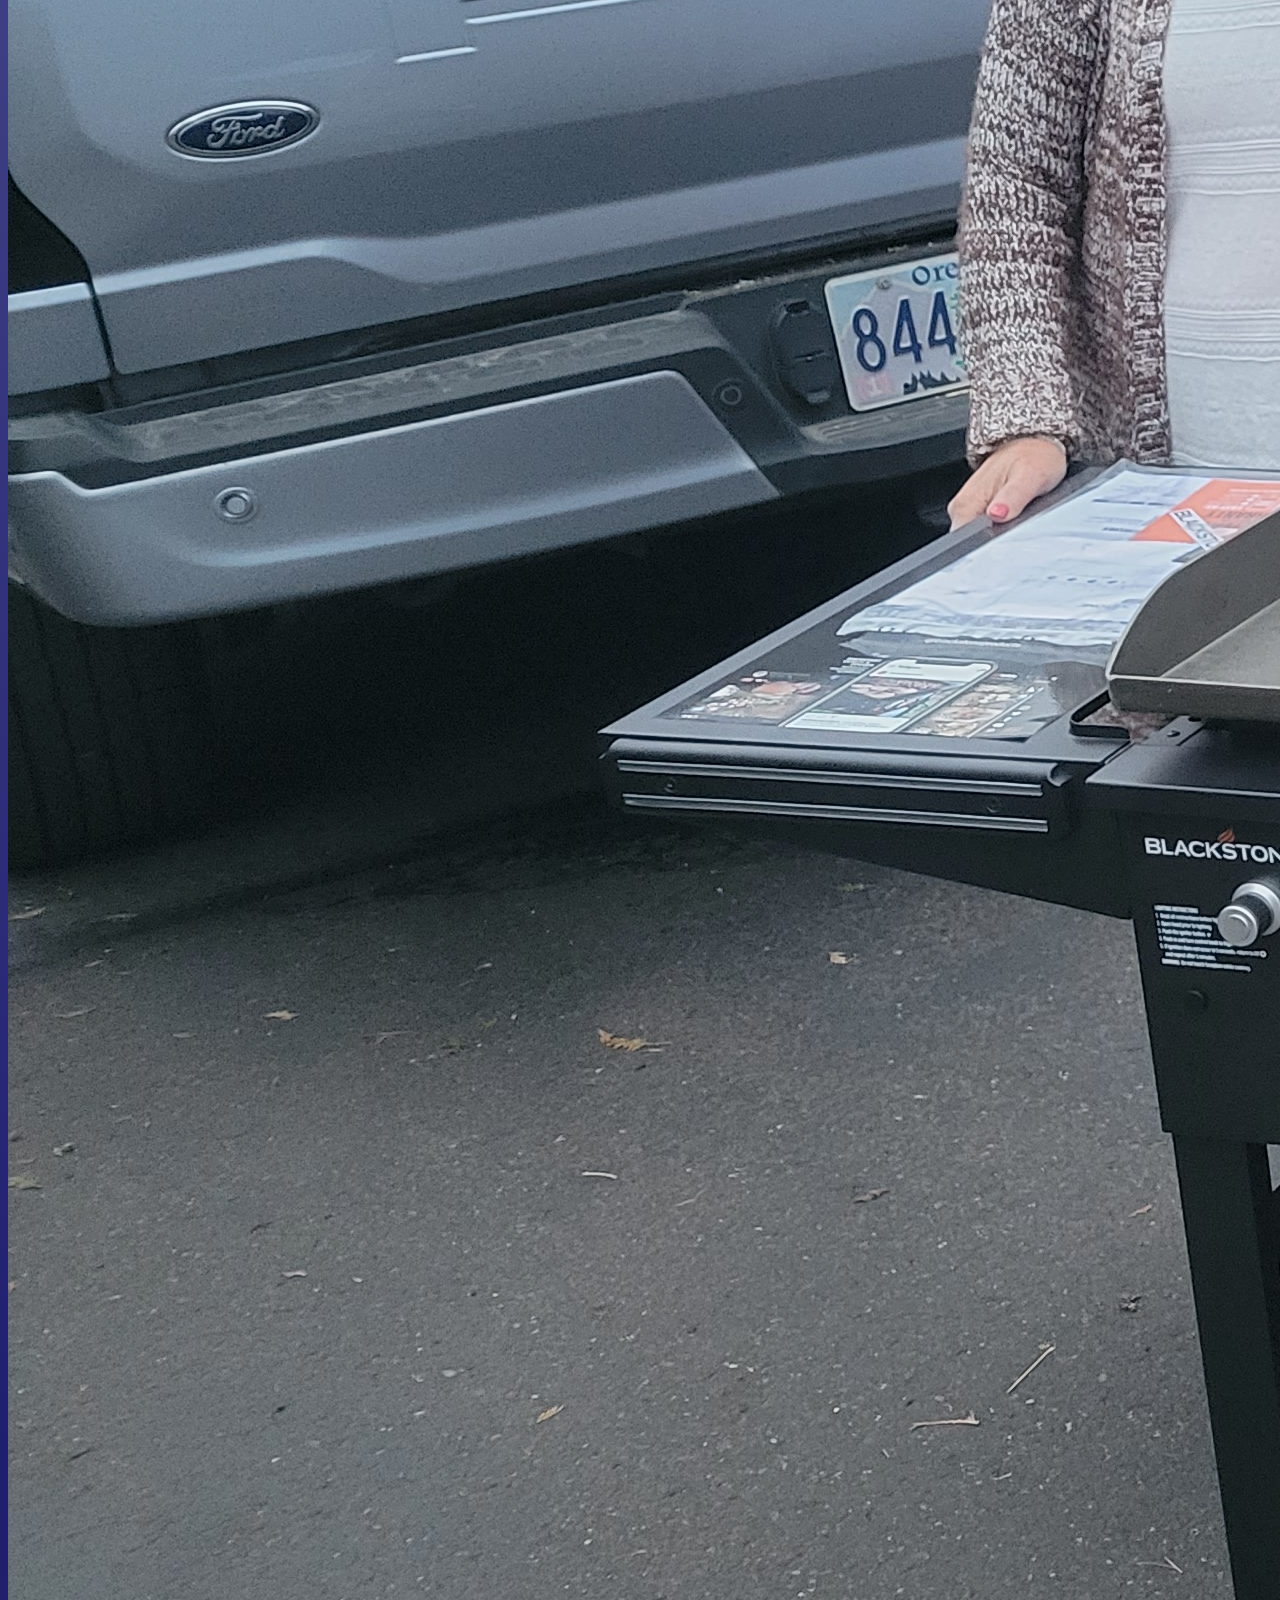
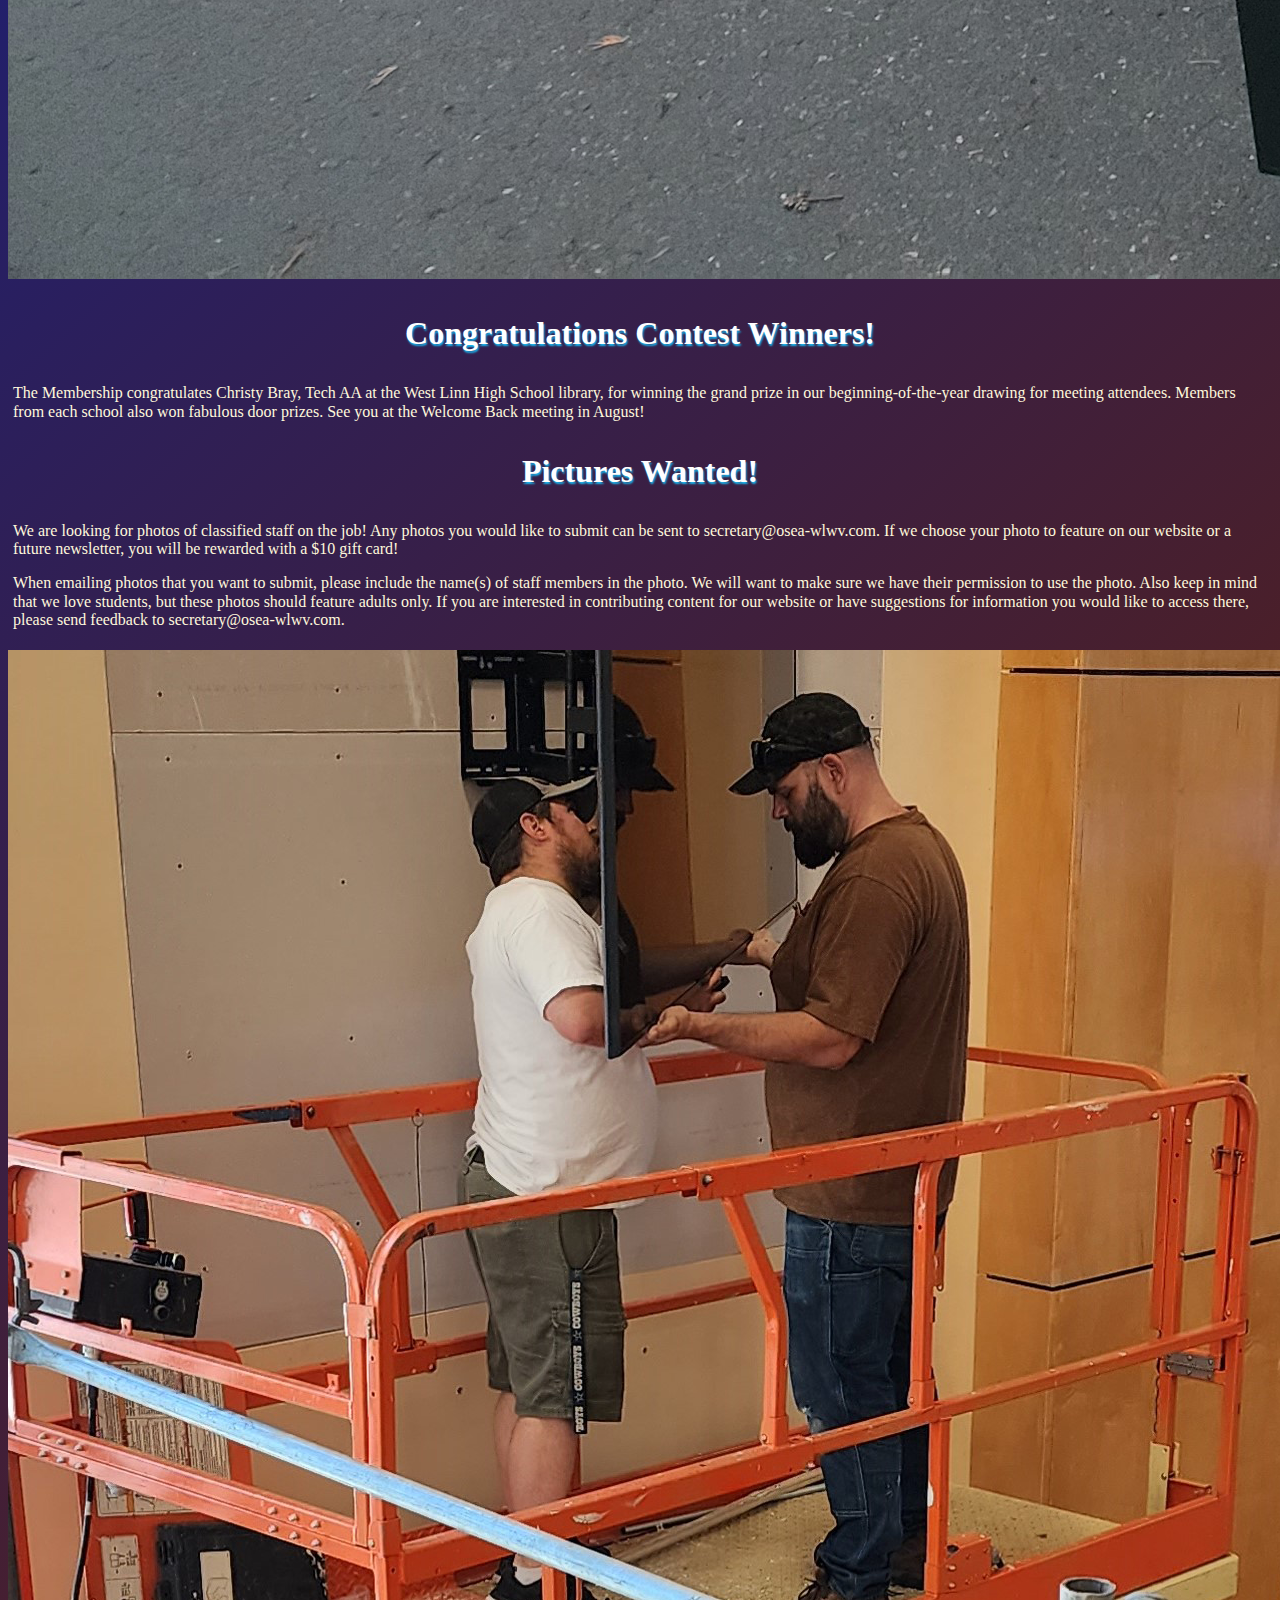
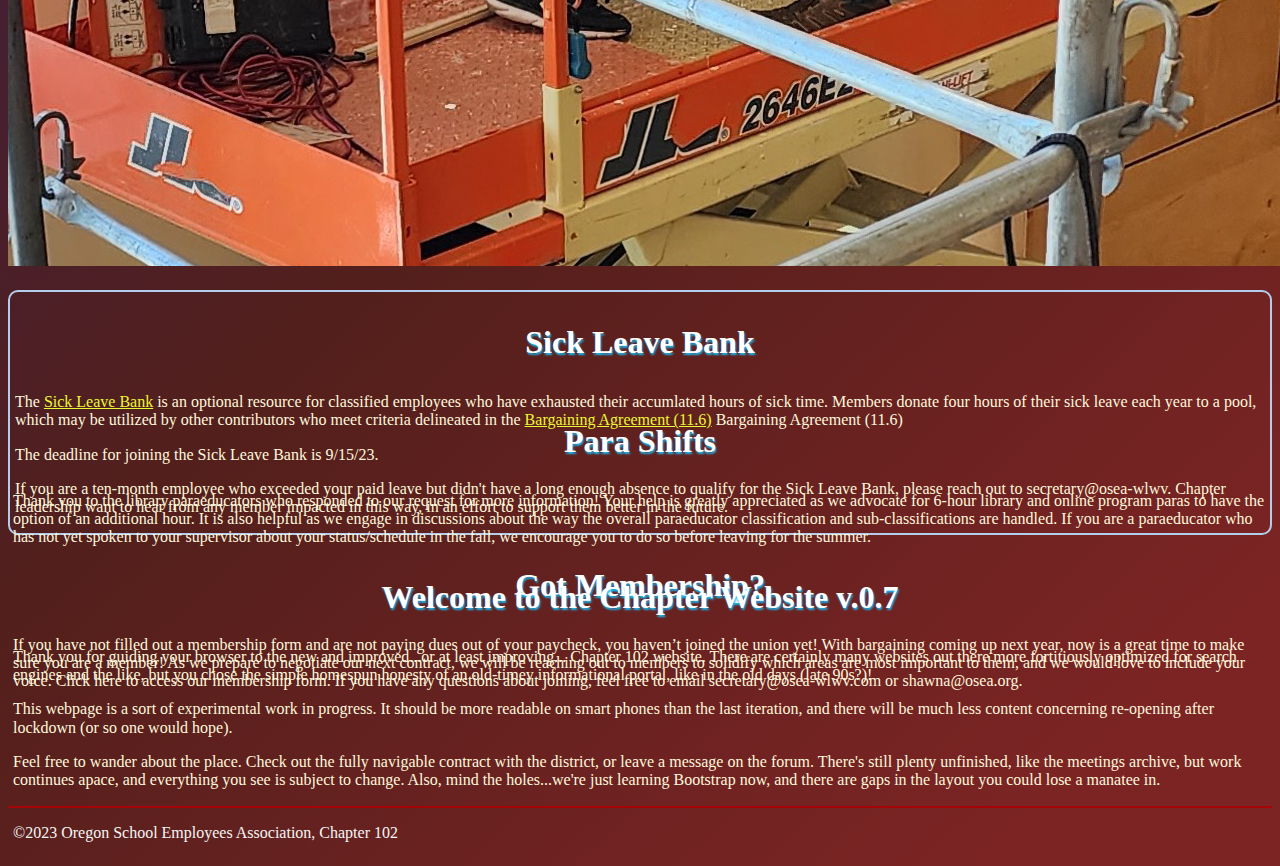
==== commit b400c6b4: "New Contract" ====
--- a/index.html
+++ b/index.html
@@ -109,21 +109,20 @@
   <section id="news" class="container">
     <div class="row align-items-start">
 
-      <h3 class="articles">Groundskeeping MOA Passes</h3>
-      <div class="col-md-6">
-        <p>
-          (9/7/2023) Voting Members overwhelmingly supported a <a href='./assets/Docs/MOA_Groundskeeping_8-28-23.pdf'>Memorandum of Agreement (MOA)</a> to allow the District to fill vacant Maintenance positions by engaging directly with non union contractors.  With 83% of the vote affirming the agreement, the District will be free to hire private landscape contractors for additional groundskeeping until July 1, 2028.</p>
-        <p>
-          The text of the MOA promises no loss of Grounds staff positions in coming years, but also cites the funding clause, <a href="contract.html#a21">Article 21</a>, of the bargaining agreement, which states the District, "does not guarantee any level of employment in the bargaining unit covered by this Agreement"</p>
-     
+      <h3 class="articles">New Contract Requires In-Person Voting</h3>
+      <div class="col-md-6">
+        <p>
+          (6/13/24) After months of negotiation with district admins, the Negotiating Committee brought back a proposed 2024-2026 collective bargaining agreement (CBA), which the Executive Committee voted to put before the membership. Newly elected Chapter President Jared Hayes presented the document to members via Zoom, on Thursday, June 13.</p>
+        <p>
+          Per OSEA rules, because  Chapter bylaws don't implicitly  mention online voting, we are required to perform the vote in person.  In order to give members time to review the contract and ask questions, OSEA also requires a five day waiting period after the contract presentation before a vote can occur.  </p>
+        </div>             
+        <div class="col-md-6"> 
         
-        <p>  
-          The agreement comes after a simliliar MOA was ratified by members for
-        </p> </div>             
-        <div class="col-md-6"> 
-            <p>the 2022-23 school year, ostensibly to allow the district to catch up on landscaping needs which had gone unmet due to short staffing.  Workers for the contractor would be eligible to apply to the Districtafter one year, but none have to date.  Two Maintenance positions remain unfilled, and were not posted at the time of the vote.</p>
-        <p>
-          The District agrees under the terms of the new MOA, to post those positions immediately and actively seek candidates. OSEA and the District are scheduled to meet in October of this year, and in Feb. '24 to "assess progress in filling the vacant positions." If those positions are still open by the February meeting, the District agrees to provide proof it is acting in good faith.</p>
+        <p> Voting will take place at the <a href="https://maps.app.goo.gl/9WNfBSZ9vXd8M2PKA">District Operations Center (DOC)</a> over two days.  Voting will be open Thursday, June 20, 3-6 pm, and again on Friday, June 28, 5-8 pm.
+        </p> 
+            <p>Members are invited to view the <a href="https://draftable.com/compare/KTkUmvntbEgP">side by side comparison</a> of the last agreement with the new proposed CBA.  Besides a <a href="/assets/Docs/FINAL 2024-2026 WLWV-OSEA Classified Salary Schedule.pdf"> compensation increase of 4%</a>, some changes were made to account for changes in state law, and in some cases for clarity.</p>
+        <p>
+         Other changes include eliminating probationary periods for new classified hires, and tweaks the payment schedule for new 12 monthers.</p>
       </div>
     </div>
     <div class="row align-items-start">     
@@ -134,7 +133,7 @@
       <div class="col-md-6">
         <h3>Congratulations Contest Winners!</h3>
             <p>
-            The Membership congratulates Christy Bray, Tech AA at the West Linn High School library, for winning the grand prize in our beginning </p>
+            The Membership congratulates Christy Bray, Tech AA at the West Linn High School library, for winning the grand prize in our beginning-of-the-year drawing for meeting attendees. Members from each school also won fabulous door prizes.  See you at the Welcome Back meeting in August! </p>
 
         </div>
       </div>
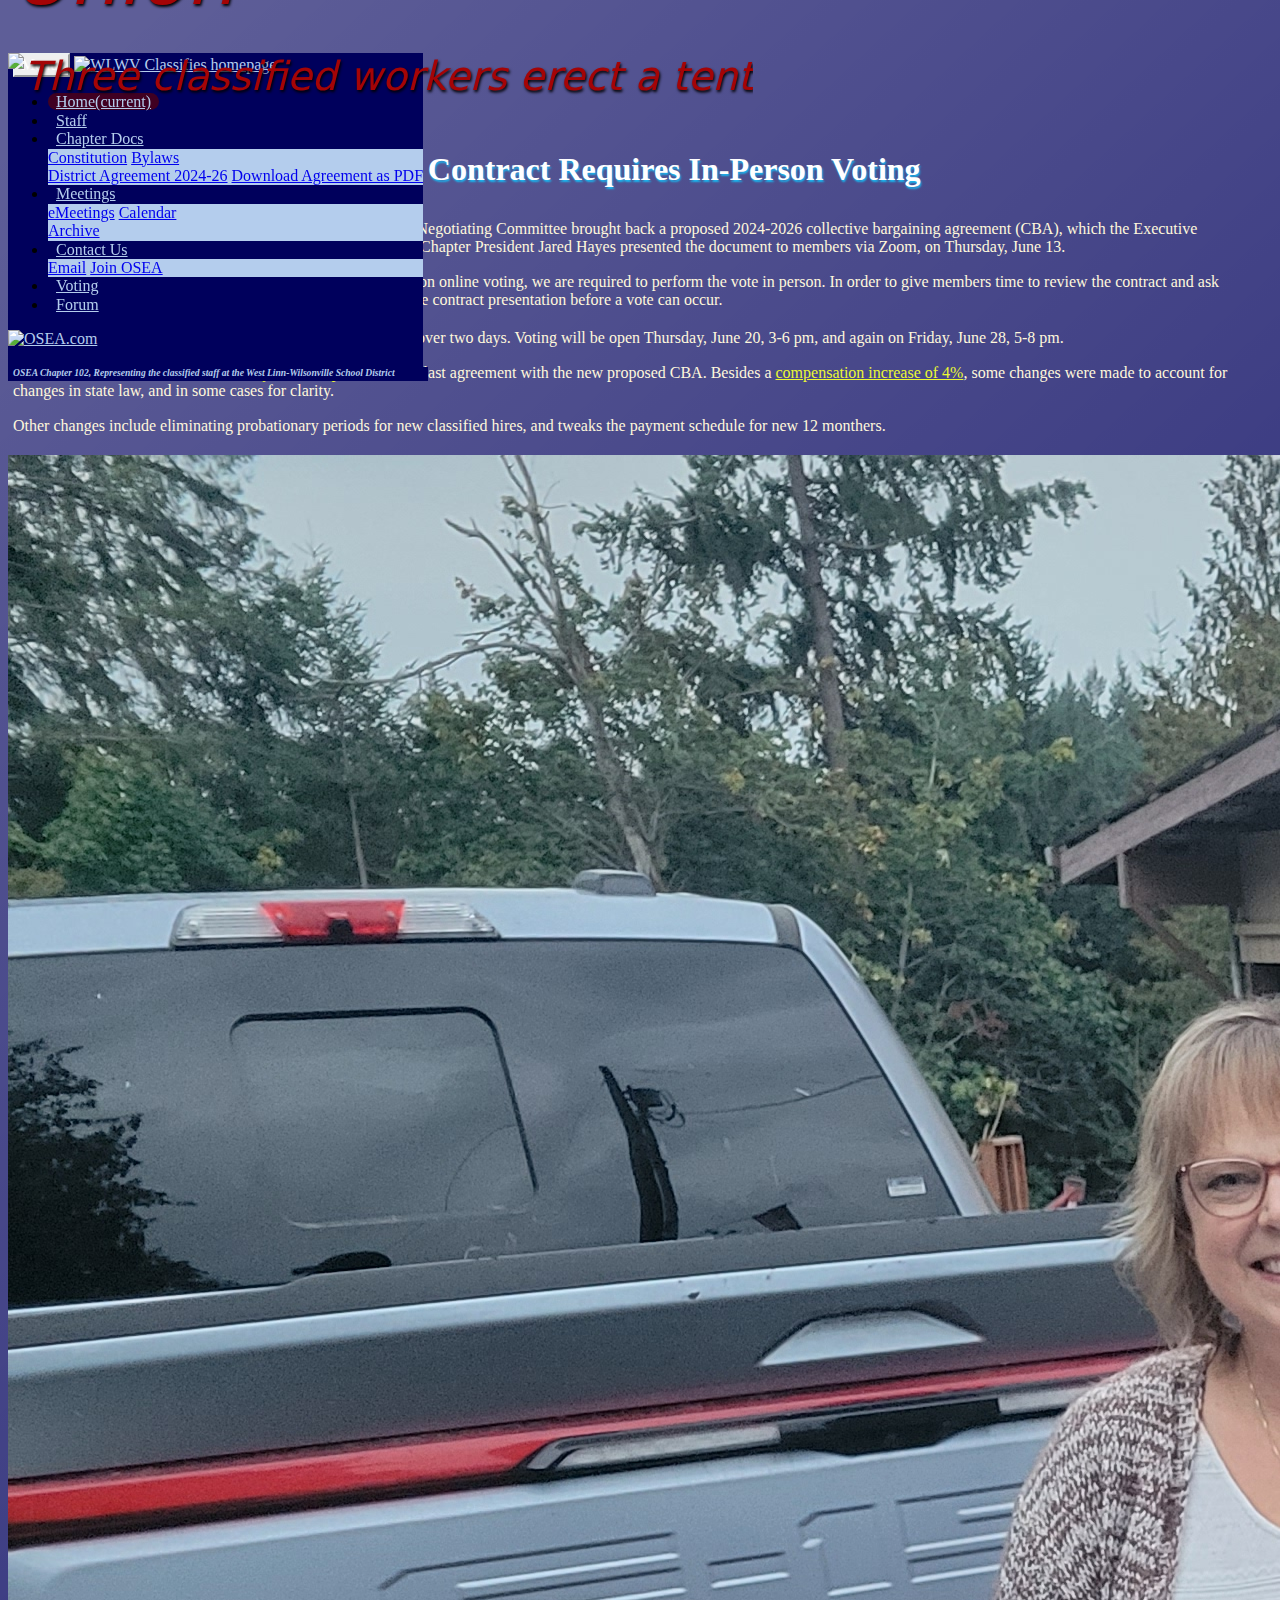
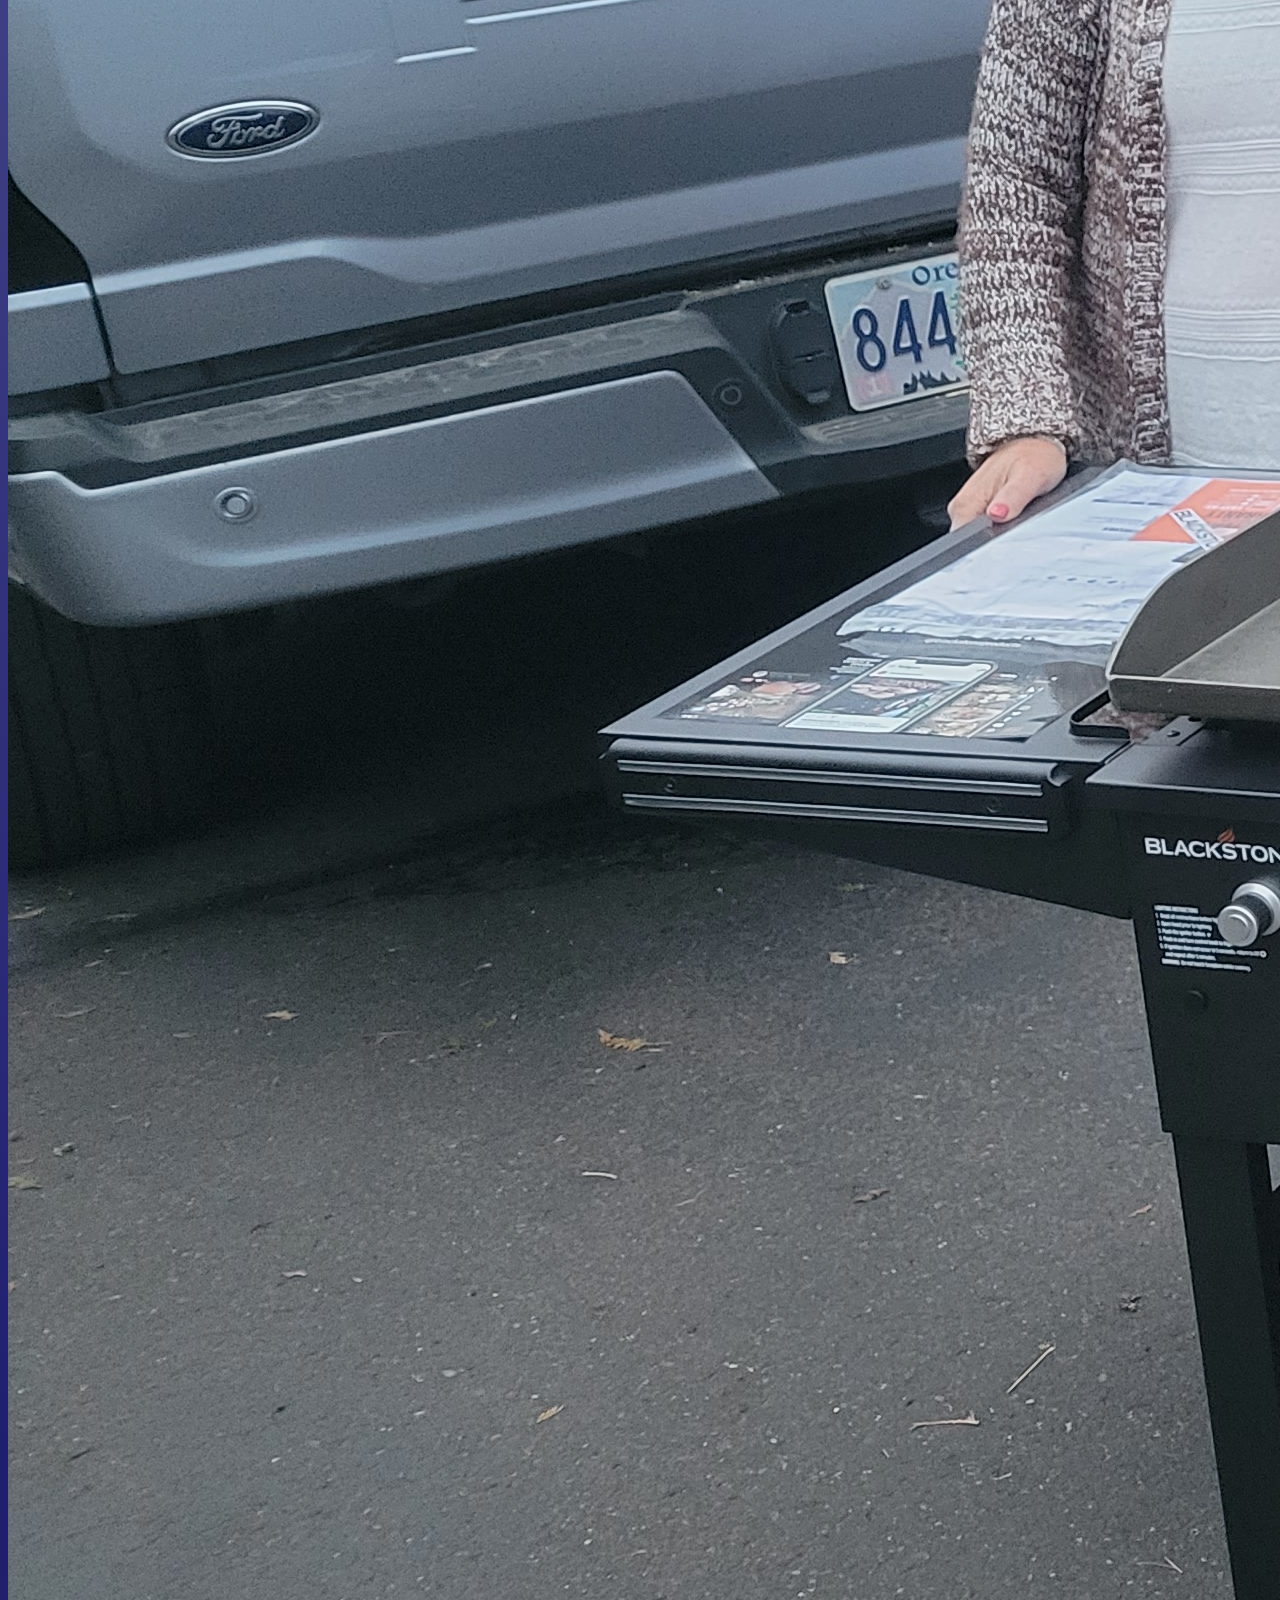
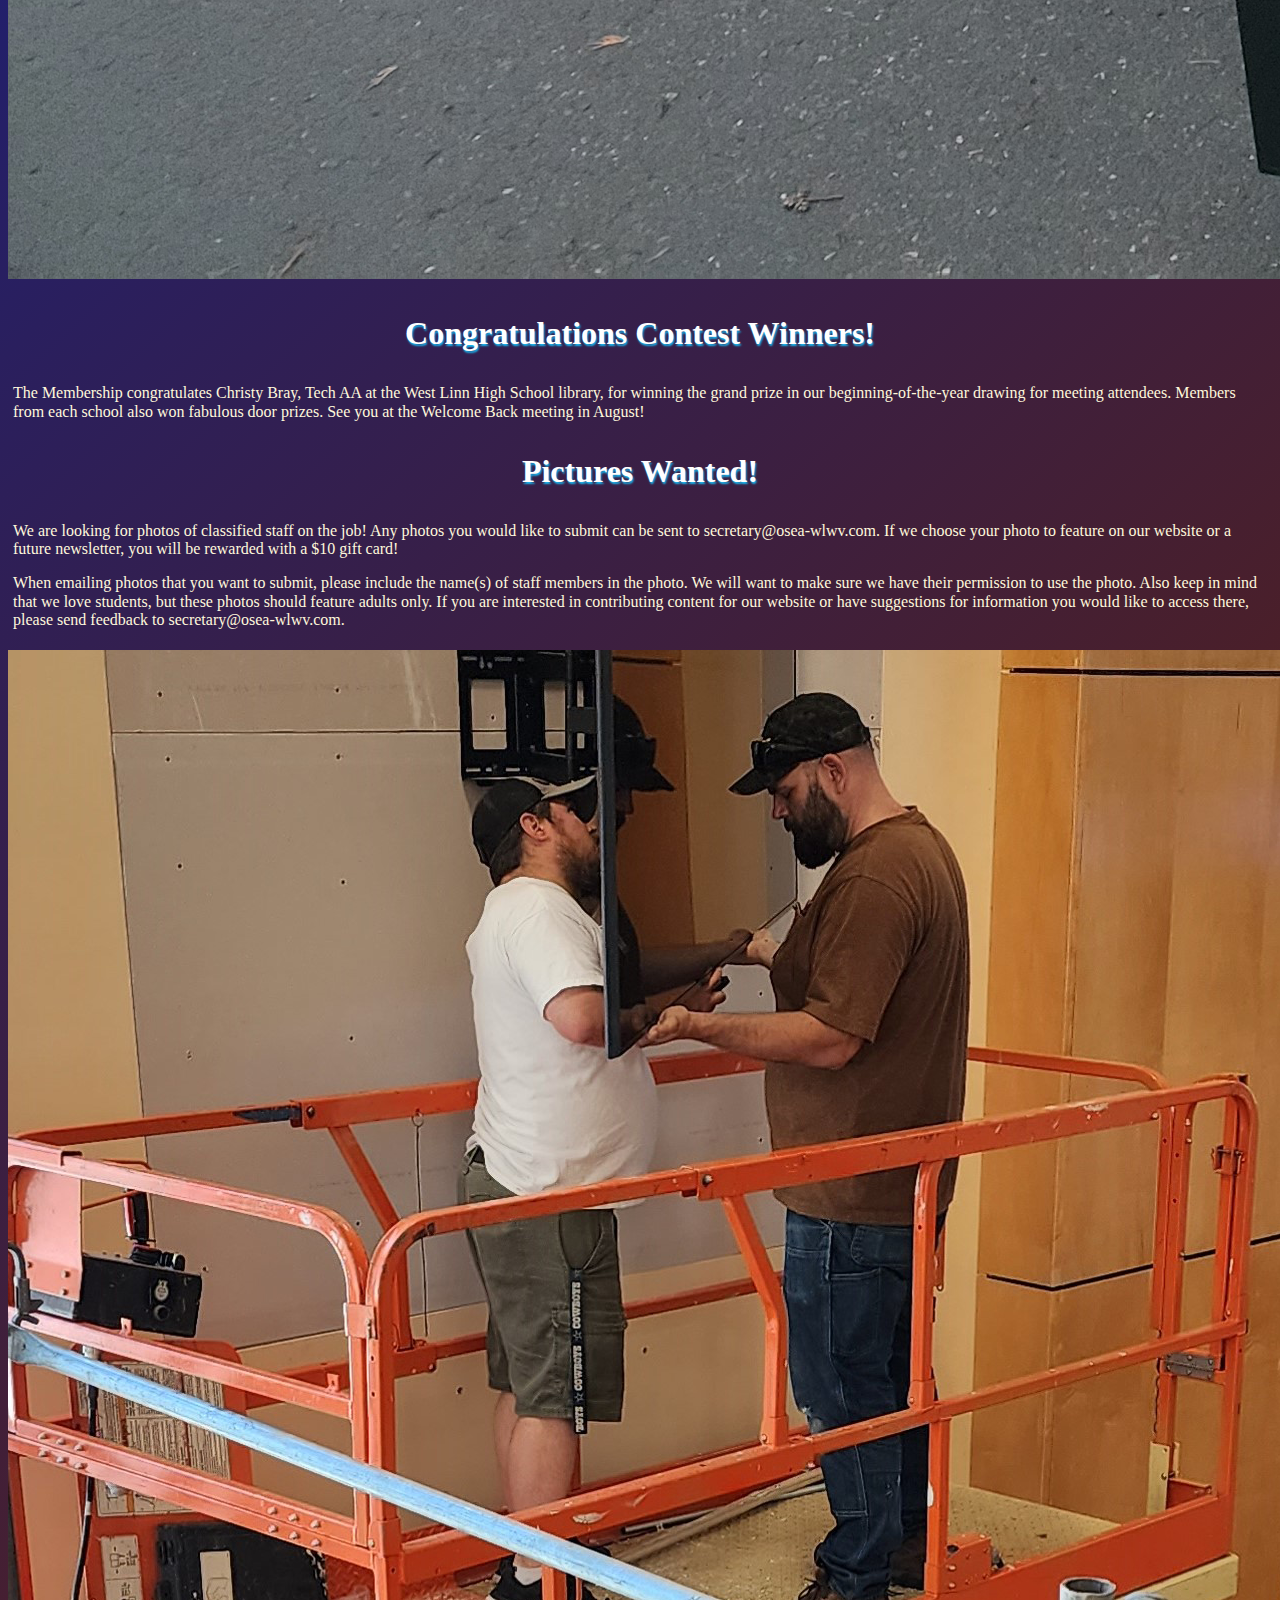
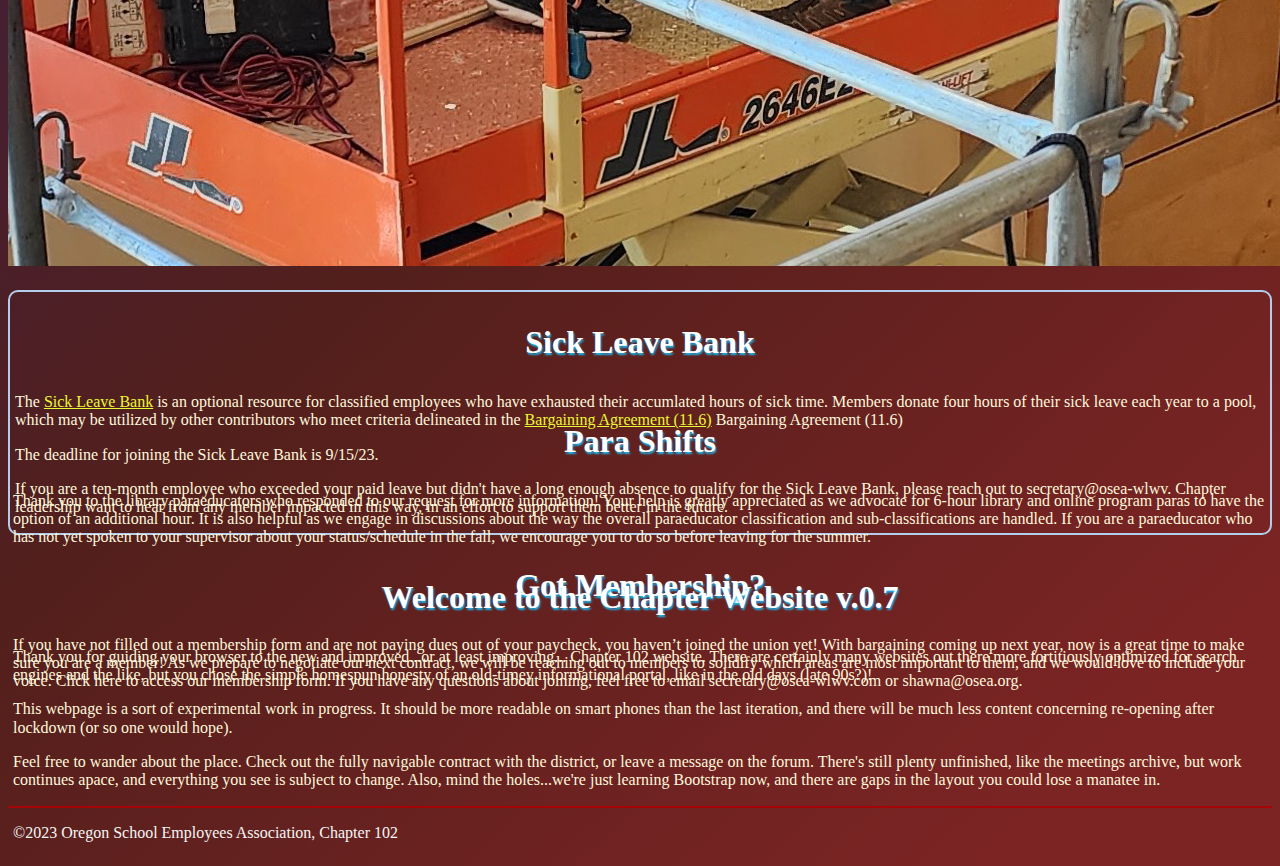
==== commit 48c29038: "Updates for new contract up to Art. 4" ====
--- a/index.html
+++ b/index.html
@@ -18,82 +18,92 @@
 
   <section>
     <nav class="navbar fixed-top navbar-expand-sm sticky navbar-custom">
-      <button class="navbar-toggler custom-toggler" type="button" data-bs-toggle="collapse" data-bs-target="#navbarSupportedContent1" aria-controls="navbarSupportedContent1" aria-expanded="false" aria-label="Toggle navigation">
+      <button class="navbar-toggler custom-toggler" type="button" data-bs-toggle="collapse"
+        data-bs-target="#navbarSupportedContent1" aria-controls="navbarSupportedContent1" aria-expanded="false"
+        aria-label="Toggle navigation">
         Menu&nbsp;<span class="navbar-toggler-icon"></span>
       </button>
-        <a class="navbar-brand" href="index.html">
-              <img src="images/logos/chapterLogo.png" alt="WLWV Classifies homepage" height="40" >
-        </a>
-    
-      <div class="container">	
+      <a class="navbar-brand" href="index.html">
+        <img src="images/logos/chapterLogo.png" alt="WLWV Classifies homepage" height="40">
+      </a>
+  
+      <div class="container">
         <div class="collapse navbar-collapse" id="navbarSupportedContent1">
           <ul class="navbar-nav mr-auto">
-    
+  
             <li class="nav-item active">
               <a class="nav-link" href="index.html">
-                Home<span class="visually-hidden">(current)</span></a> </li>
-    
+                Home<span class="visually-hidden">(current)</span></a>
+            </li>
+  
             <li class="nav-item">
               <a class="nav-link" href="about-us.html">
-                Staff</a></li>
-            
+                Staff</a>
+            </li>
+  
             <li class="nav-item dropdown">
-              <a class="nav-link dropdown-toggle" href="#" id="navbarDropdown1" role="button" data-bs-toggle="dropdown" aria-haspopup="true" aria-expanded="false">
+              <a class="nav-link dropdown-toggle" href="#" id="navbarDropdown1" role="button" data-bs-toggle="dropdown"
+                aria-haspopup="true" aria-expanded="false">
                 Chapter Docs</a>
-                  <div class="dropdown-menu" aria-labelledby="navbarDropdown1">
-                    <a class="dropdown-item" href="constitution.html">
-                      Constitution</a>
-                    <a class="dropdown-item" href="bylaws.html">
-                      Bylaws</a>
-                    <div class="dropdown-divider navbar"></div>
-                    <a class="dropdown-item" href="contract.html">
-                      District Agreement 2022-24</a>
-                    <a class="dropdown-item" href="./assets/Docs/2022-2024 FULL WLWV-OSEA CBA with cover.pdf">
-                    Download Agreement as PDF</a>
-                  </div>
-            </li>
-    
+              <div class="dropdown-menu" aria-labelledby="navbarDropdown1">
+                <a class="dropdown-item" href="constitution.html">
+                  Constitution</a>
+                <a class="dropdown-item" href="bylaws.html">
+                  Bylaws</a>
+                <div class="dropdown-divider navbar"></div>
+                <a class="dropdown-item" href="contract.html">
+                  District Agreement 2024-26</a>
+                <a class="dropdown-item" href="./assets/Docs/2024-2026 OSEA-WLWV CBA.pdf">Download
+                  Agreement as PDF</a>
+  
+              </div>
+            </li>
+  
             <li class="nav-item dropdown">
-              <a class="nav-link dropdown-toggle" href="#" id="navbarDropdown2" role="button" data-bs-toggle="dropdown" aria-haspopup="true" aria-expanded="false">
+              <a class="nav-link dropdown-toggle" href="#" id="navbarDropdown2" role="button" data-bs-toggle="dropdown"
+                aria-haspopup="true" aria-expanded="false">
                 Meetings</a>
-                <div class="dropdown-menu" aria-labelledby="navbarDropdown1">
-                    <a class="dropdown-item" href="eMeetings.html">
-                      eMeetings</a>
-                    <a class="dropdown-item" href="http://www.osea-wlwv.com/_Calendar">
-                      Calendar</a>
-                      <div class="dropdown-divider navbar"></div>
-                    <a class="dropdown-item" href="minutes.html">
-                      Archive</a>
-                  </div>
-            </li>
-    
+              <div class="dropdown-menu" aria-labelledby="navbarDropdown1">
+                <a class="dropdown-item" href="eMeetings.html">
+                  eMeetings</a>
+                <a class="dropdown-item" href="http://www.osea-wlwv.com/_Calendar">
+                  Calendar</a>
+                <div class="dropdown-divider navbar"></div>
+                <a class="dropdown-item" href="minutes.html">
+                  Archive</a>
+              </div>
+            </li>
+  
             <li class="nav-item dropdown">
-              <a class="nav-link dropdown-toggle" href="#" id="navbarDropdown3" role="button" data-bs-toggle="dropdown" aria-haspopup="true" aria-expanded="false">
+              <a class="nav-link dropdown-toggle" href="#" id="navbarDropdown3" role="button" data-bs-toggle="dropdown"
+                aria-haspopup="true" aria-expanded="false">
                 Contact Us</a>
-                  <div class="dropdown-menu" aria-labelledby="navbarDropdown1">
-                    <a class="dropdown-item" href="email.php">
-                      Email</a>
-                    <a class="dropdown-item" href="https://www.osea.org/membership-application2/">
-                      Join OSEA</a></div>
-            </li>
-    
+              <div class="dropdown-menu" aria-labelledby="navbarDropdown1">
+                <a class="dropdown-item" href="email.php">
+                  Email</a>
+                <a class="dropdown-item" href="https://www.osea.org/membership-application2/">
+                  Join OSEA</a>
+              </div>
+            </li>
+  
             <li class="nav-item">
               <a class="nav-link" href="elections.html">
                 Voting</a>
             </li>
-    
+  
             <li class="nav-item">
               <a class="nav-link" href="http://www.osea-wlwv.com/MyBB">
                 Forum</a>
             </li>
           </ul>
         </div>
-          
-        </div>
-          <a class="navbar-brand" href="index.html">
-              <img src="images/logos/OSEA.png" alt="OSEA.com" height="40" id="osea" >
-          </a>
-          <h6 class="banner-lead">OSEA Chapter 102, Representing the classified staff at the West Linn-Wilsonville School District</h6>
+  
+      </div>
+      <a class="navbar-brand" href="index.html">
+        <img src="images/logos/OSEA.png" alt="OSEA.com" height="40" id="osea">
+      </a>
+      <h6 class="banner-lead">OSEA Chapter 102, Representing the classified staff at the West Linn-Wilsonville School
+        District</h6>
     </nav>
   </section> 
 
--- a/css/main.css
+++ b/css/main.css
@@ -645,6 +645,11 @@
     background-color: rgba(102,0,0,0.63);
     color: #B4CDED;
     border-radius: 10px;
+}
+
+.staff {
+	padding-top: 2%;
+	color: #5bccf5;
 }
 
 #officers h5 {
@@ -703,9 +708,7 @@
 	text-shadow: 1px 2px 2px #19b7f0;
 }
 
-#news img {
-	rou
-}
+
 
 footer {
 	border-top: 2px;
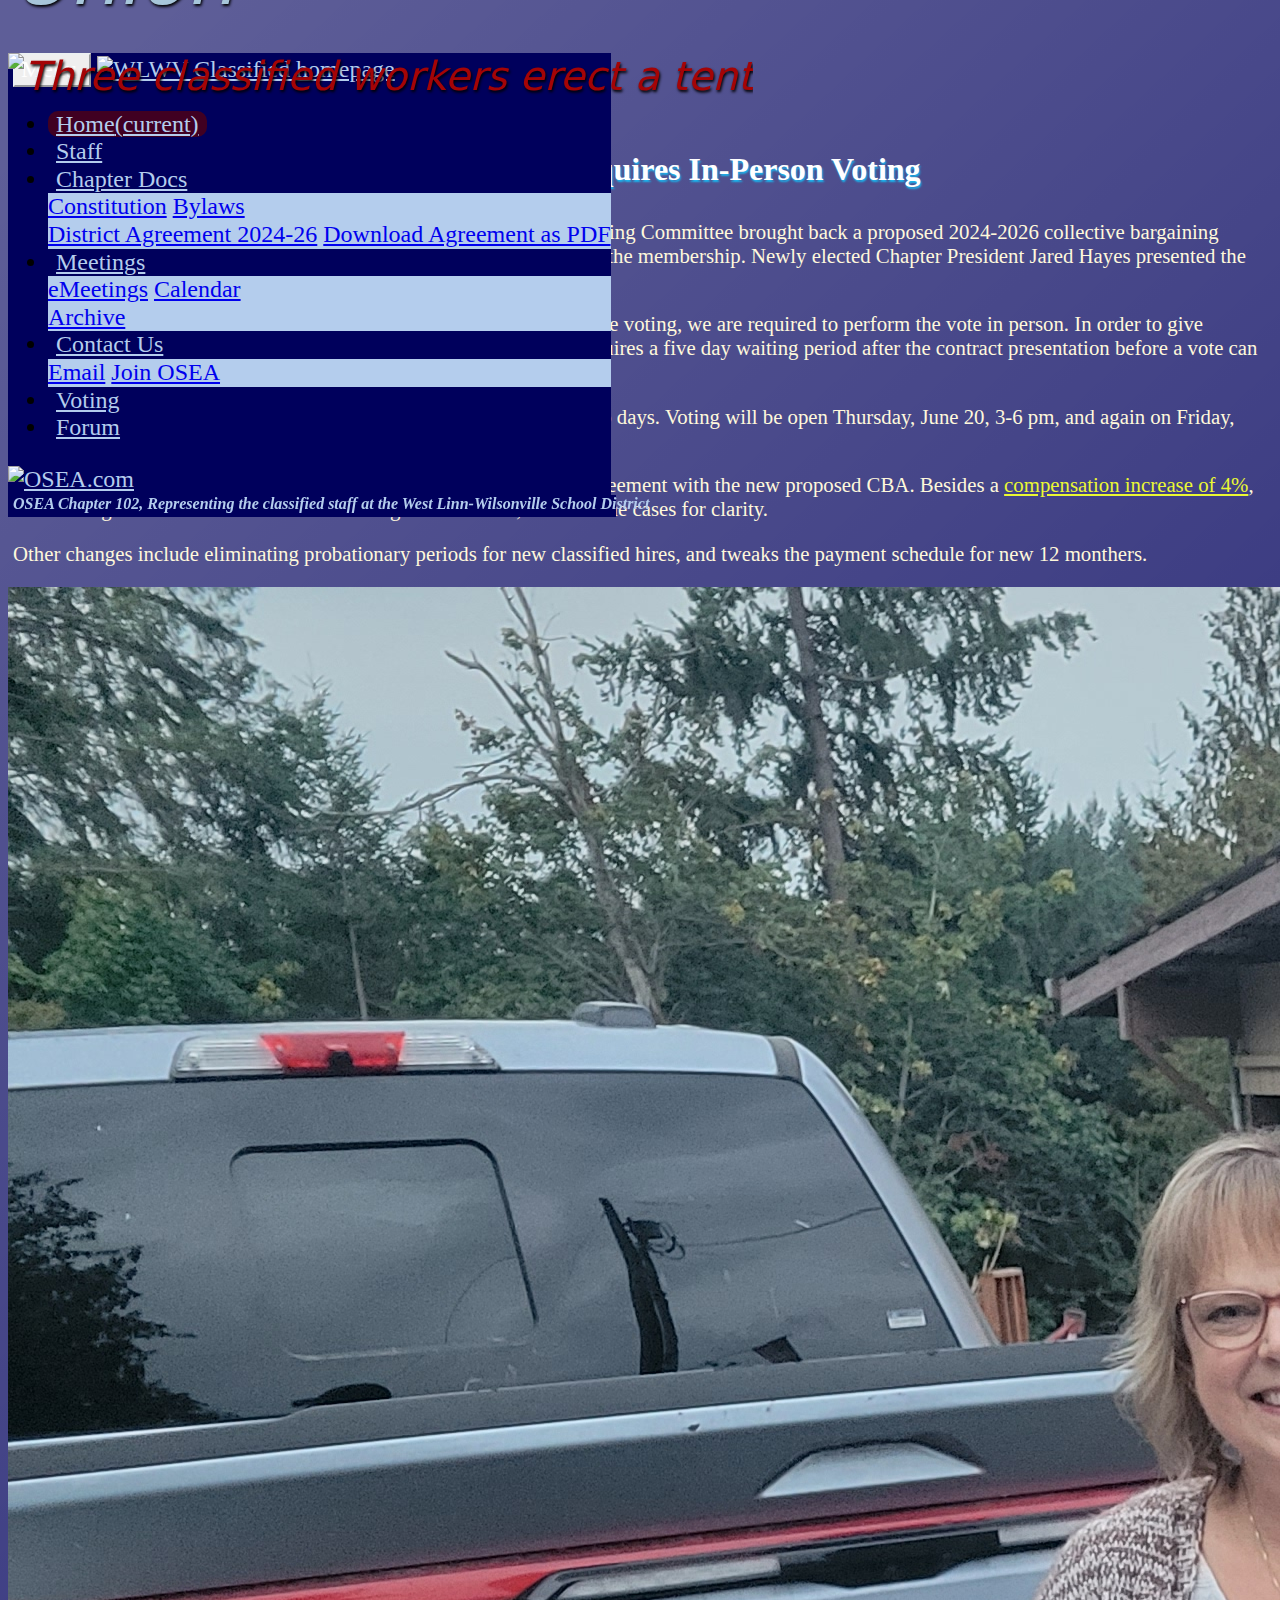
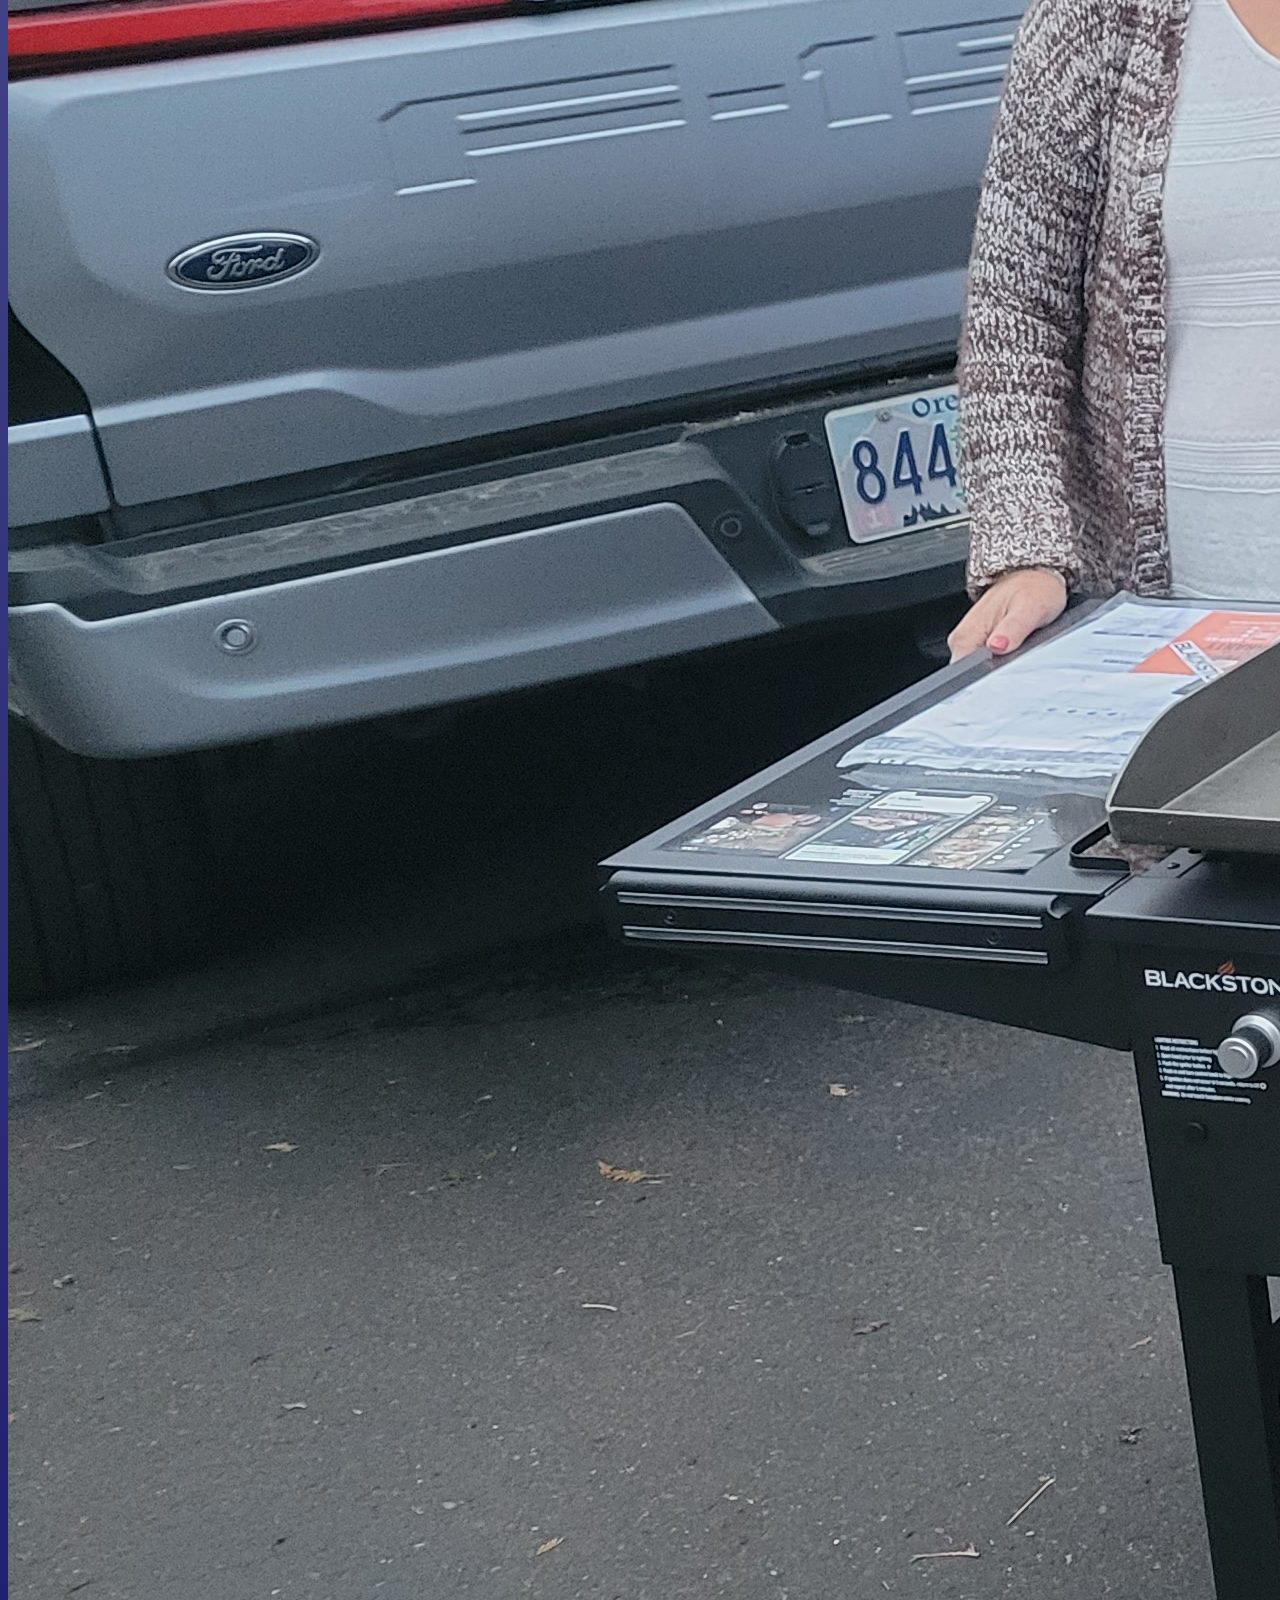
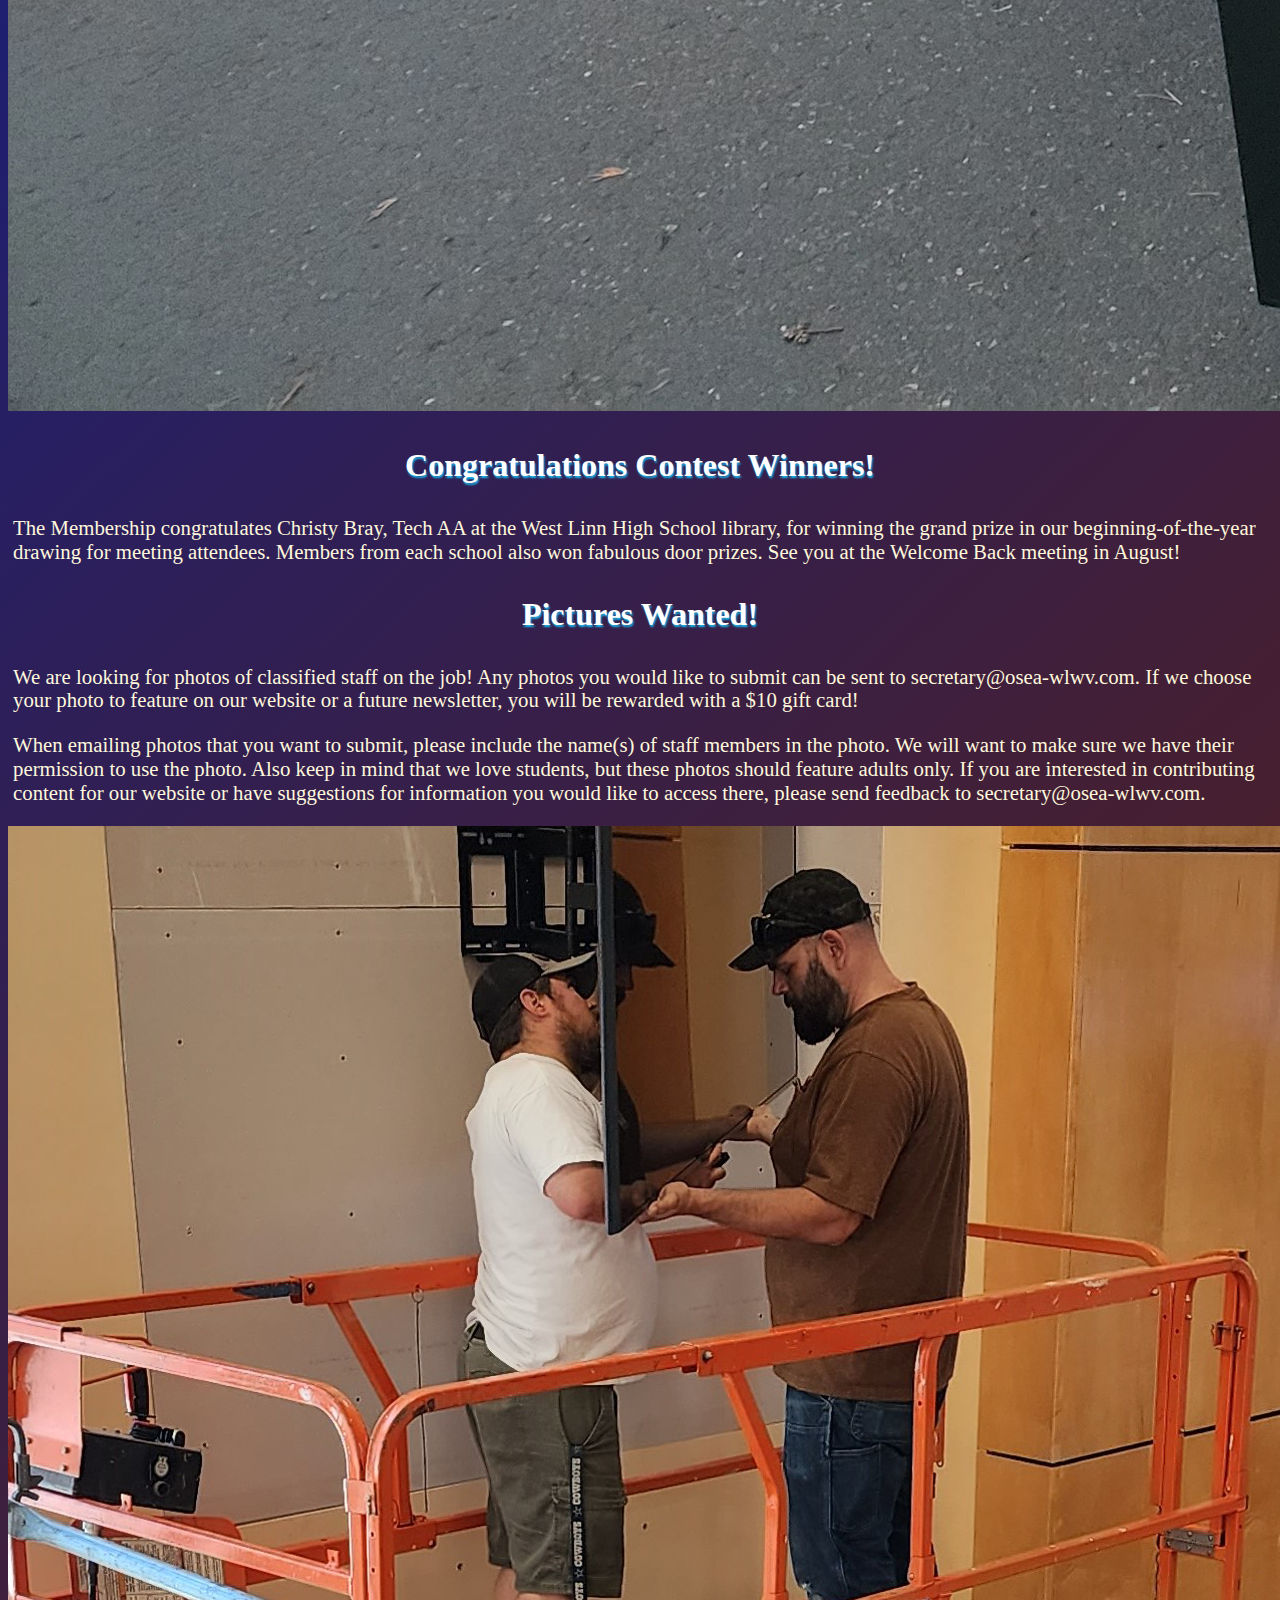
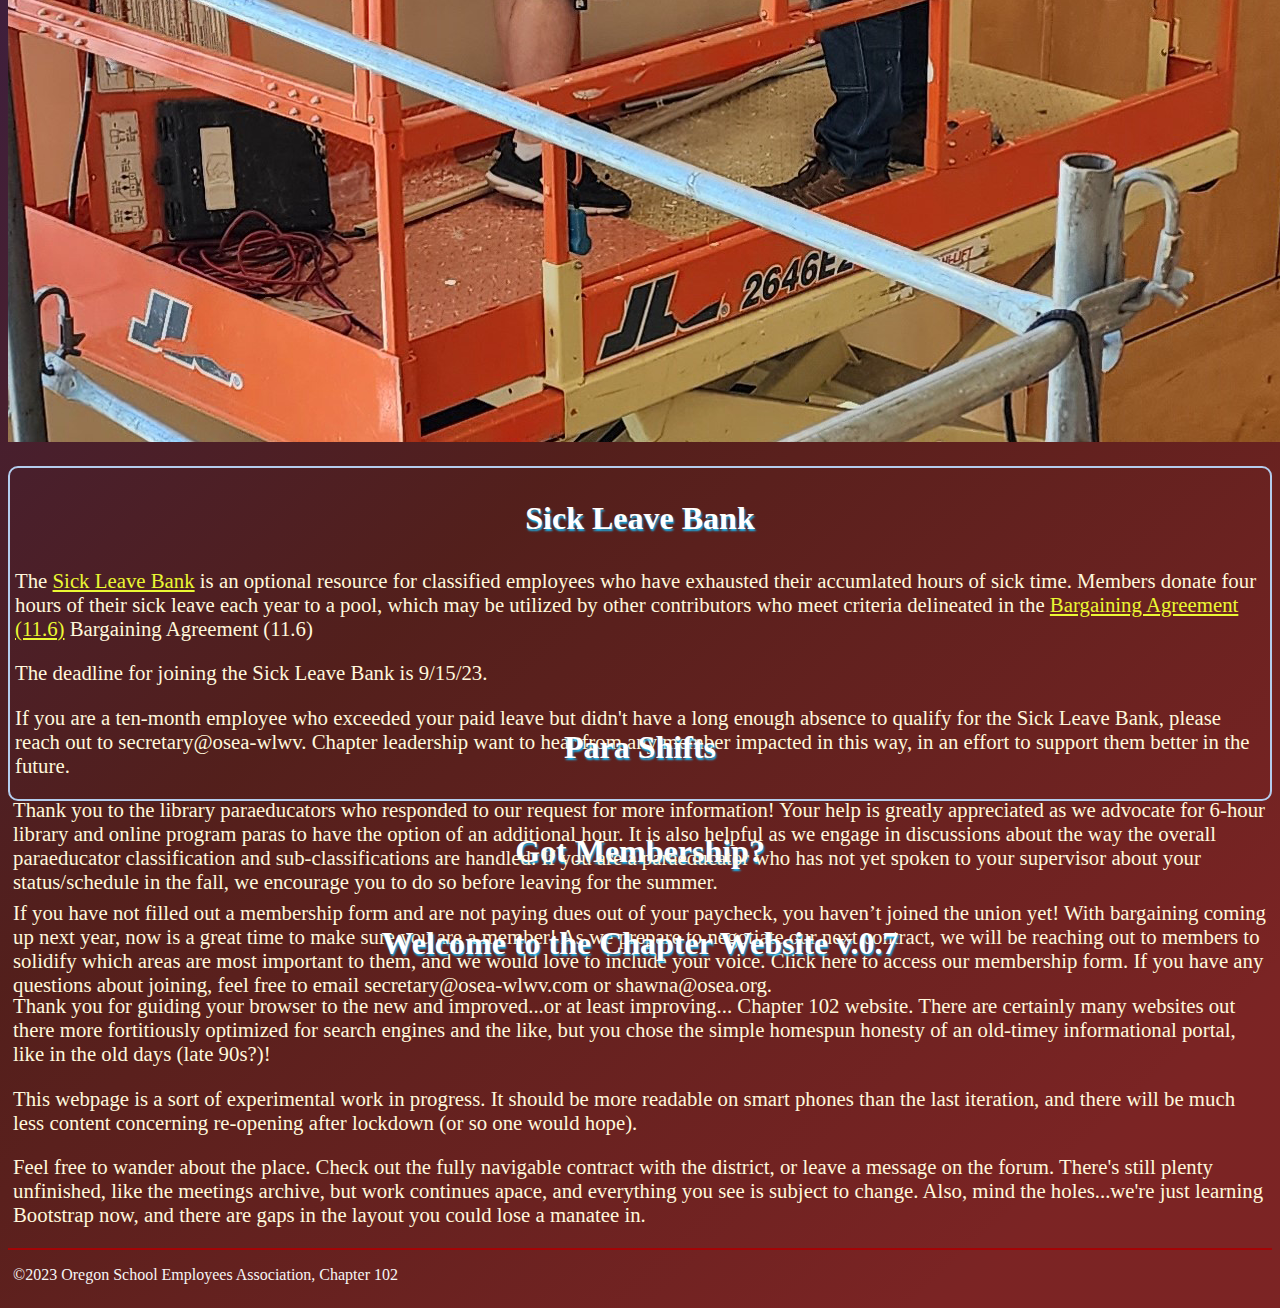
==== commit 5a3318d9: "Finished 2024-6 contract update, and fixed nav issues in appendicies" ====
--- a/index.html
+++ b/index.html
@@ -24,7 +24,7 @@
         Menu&nbsp;<span class="navbar-toggler-icon"></span>
       </button>
       <a class="navbar-brand" href="index.html">
-        <img src="images/logos/chapterLogo.png" alt="WLWV Classifies homepage" height="40">
+        <img src="images/logos/chapterLogo.png" alt="WLWV Classified homepage" height="40">
       </a>
   
       <div class="container">
--- a/css/main.css
+++ b/css/main.css
@@ -449,6 +449,9 @@
 	padding-top: 5px;
 	padding-bottom: 5px;
 }
+.articles p{
+	color: #000000;
+}
 .articles article {
 	border-top-left-radius: 10px;
 	border-top-right-radius: 10px;
@@ -528,19 +531,25 @@
 	margin-top: 30px;
 
 }
-
+.vacation {
+	margin-left: auto;
+	margin-right: auto;
+	margin-bottom: 10px;
+}
 .vacation tr td {
 	text-align: center;
+	padding-left: 1em;
+	padding-right: 1em;
 }
 .break tr td {
 	text-align: center;
 }
-
-.vacation table {
-	padding-left: 27px;
-}
 .vacation tr:nth-of-type(odd) {
-	background: #B4CDED;
+	background: #3382d7;
+}
+.vacation tr:nth-of-type(1) {
+	background:#00005C;
+	color: white;
 }
 .vacation caption {
 	/* [disabled]padding-left: 8px; */
@@ -551,12 +560,17 @@
 .vacation tr th {
 	text-align: center;
 }
-/*
-.nav-item {
-	-webkit-box-shadow: 0px 0px 0px;
-	box-shadow: 0px 0px 0px;
-}
-*/
+
+.service {
+	margin-left:auto;
+	margin-right: auto;
+	margin-bottom: 10px;
+}
+.service table, th, td {
+	border:1px solid black;
+}
+
+
 
 #hero {
 
@@ -585,6 +599,7 @@
 
   nav {
 	display: block;
+	font-size: 1.5em;;
 	
   }
 
@@ -625,9 +640,6 @@
 
 
 }
-/*.navbar div {
-	margin-left: -15px;
-}*/
 
 /* Text color for navbar and dropdown menus */
 .navbar-custom .navbar-brand, .navbar-custom .navbar-text,
@@ -708,6 +720,14 @@
 	text-shadow: 1px 2px 2px #19b7f0;
 }
 
+.meetings h1, p {
+	color:#A7C6DA;
+}
+.meetings p {
+	margin-left: 10%;
+	margin-right: 10%;
+	font-size: 1.5em;
+}
 
 
 footer {
@@ -731,7 +751,7 @@
 
 
 .banner-lead {
-	font-size: 0.6rem;
+	font-size: 1rem;
 	background-color: #00005C;
 	color: #B4CDED;
 	white-space: nowrap;
@@ -745,12 +765,13 @@
 	padding-left: 5px;
 }
 
-
-
-
-
-
-
+.container p {
+	font-size: 1.3em;
+}
+.container h1 {
+	margin-top: 50px;
+	color:#A7C6DA;
+}
 
 /***************************************************************************************************
 ****      MEDIA QUERY - MIN 480           **********************************************************
@@ -774,10 +795,11 @@
 
 #title {
 
-	font-size: 1.4rem;
+	font-size: 2rem;
 	padding-top: 20px;
 	font-weight: bold;
 	font-family: "Gill Sans", "Gill Sans MT", "Myriad Pro", "DejaVu Sans Condensed", Helvetica, Arial, sans-serif;
+	color: #A7C6DA;
 }
 
 
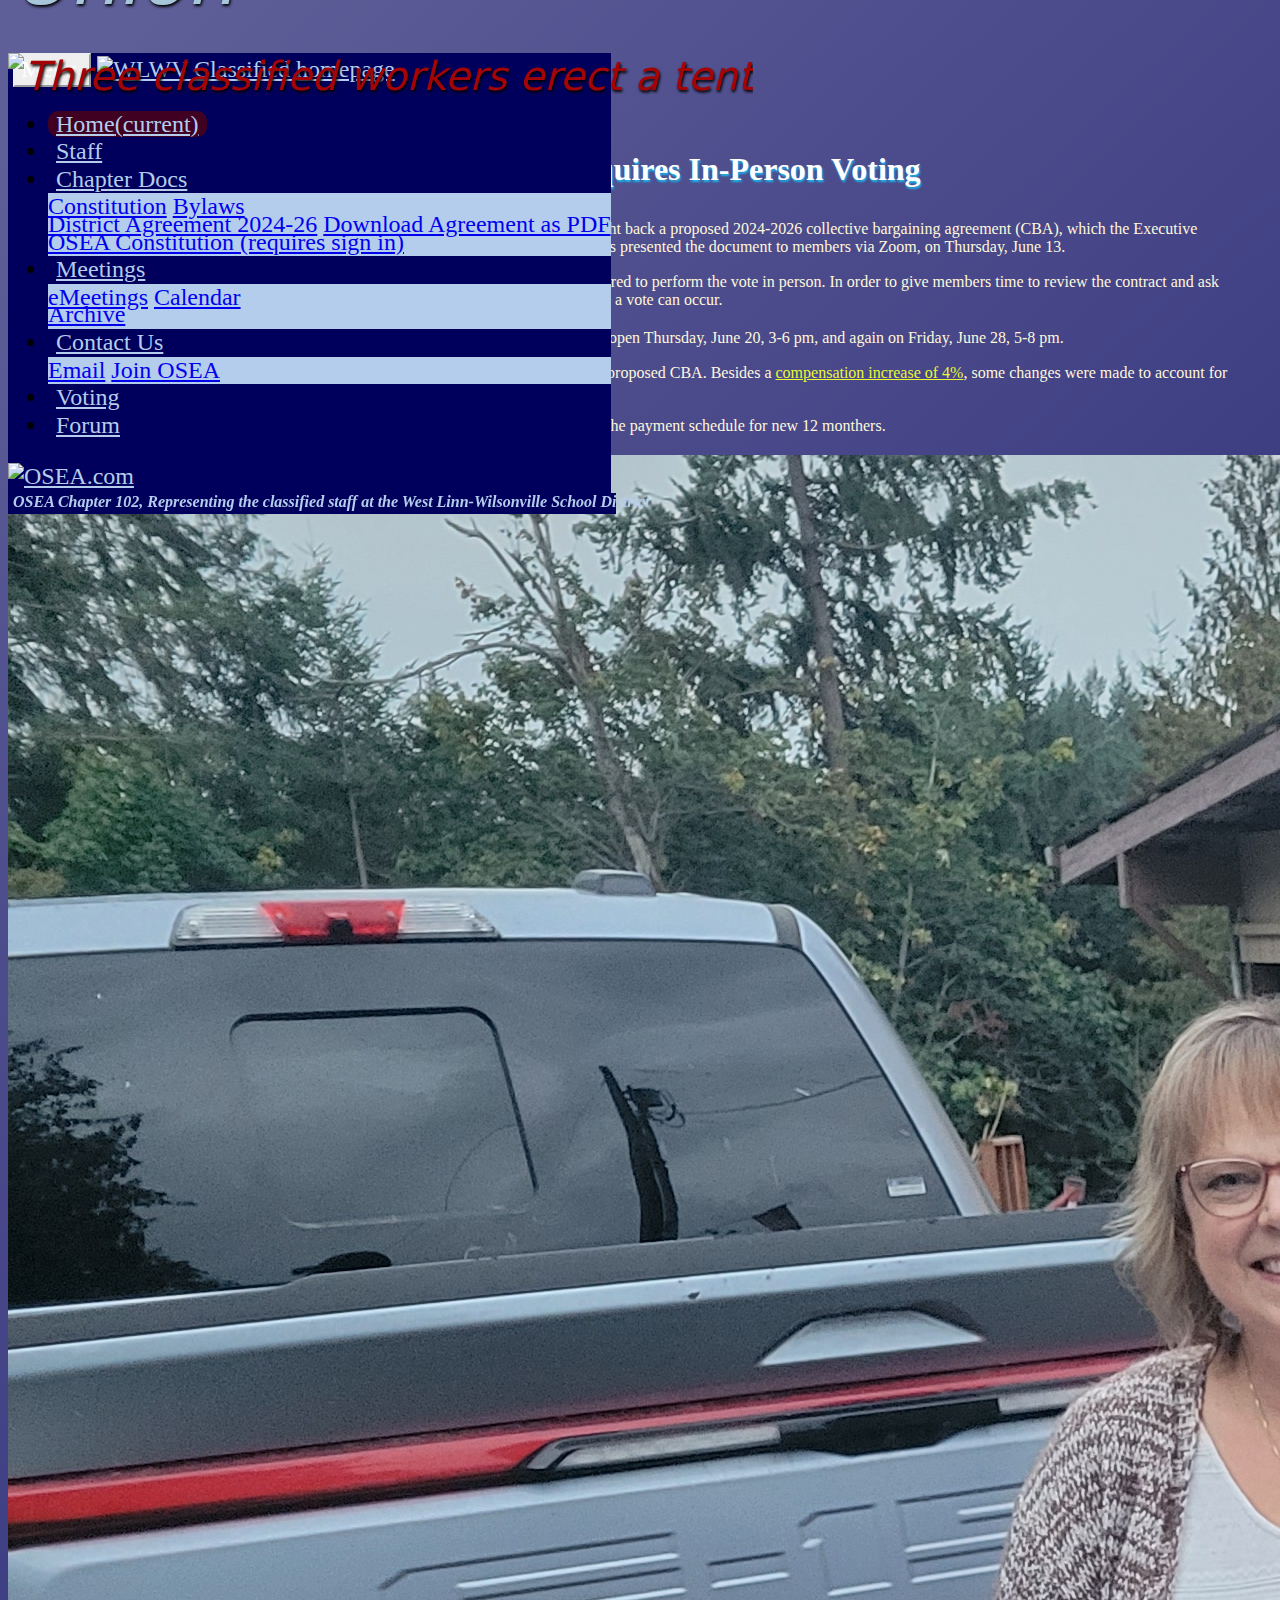
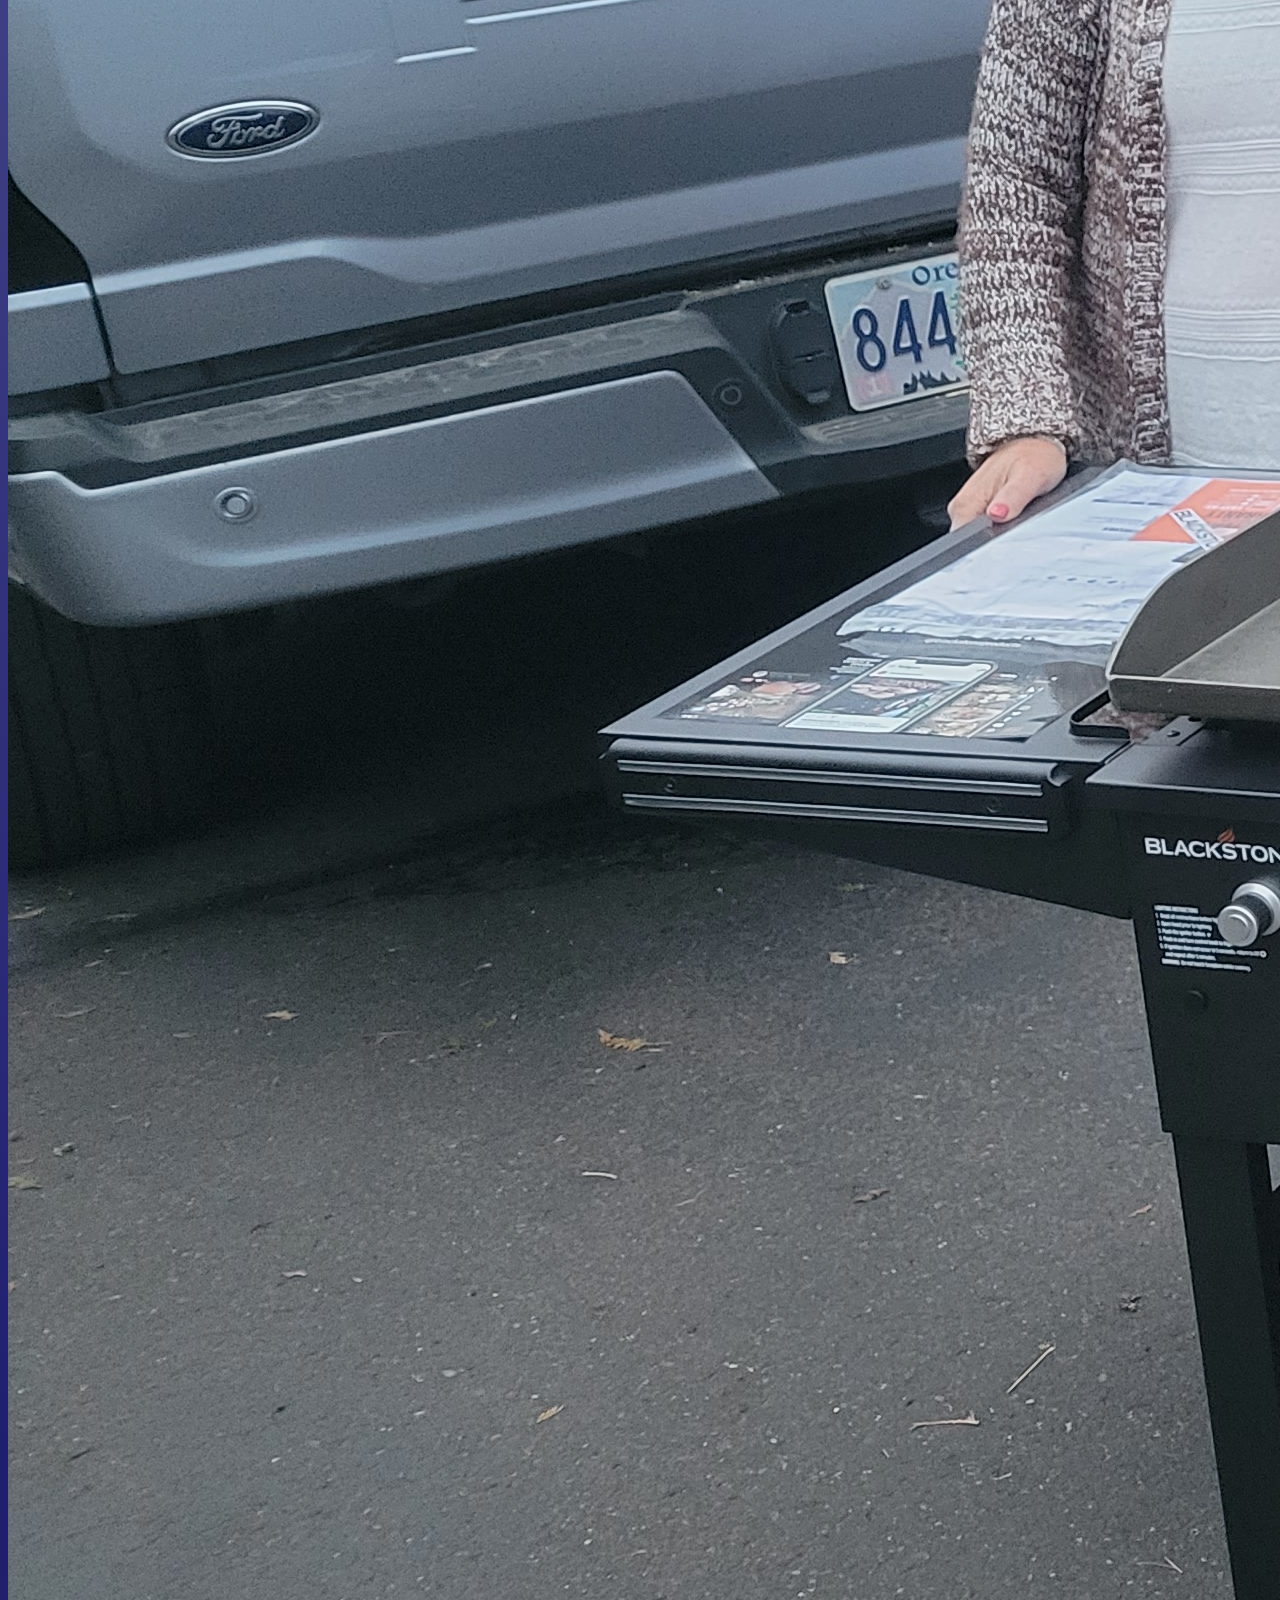
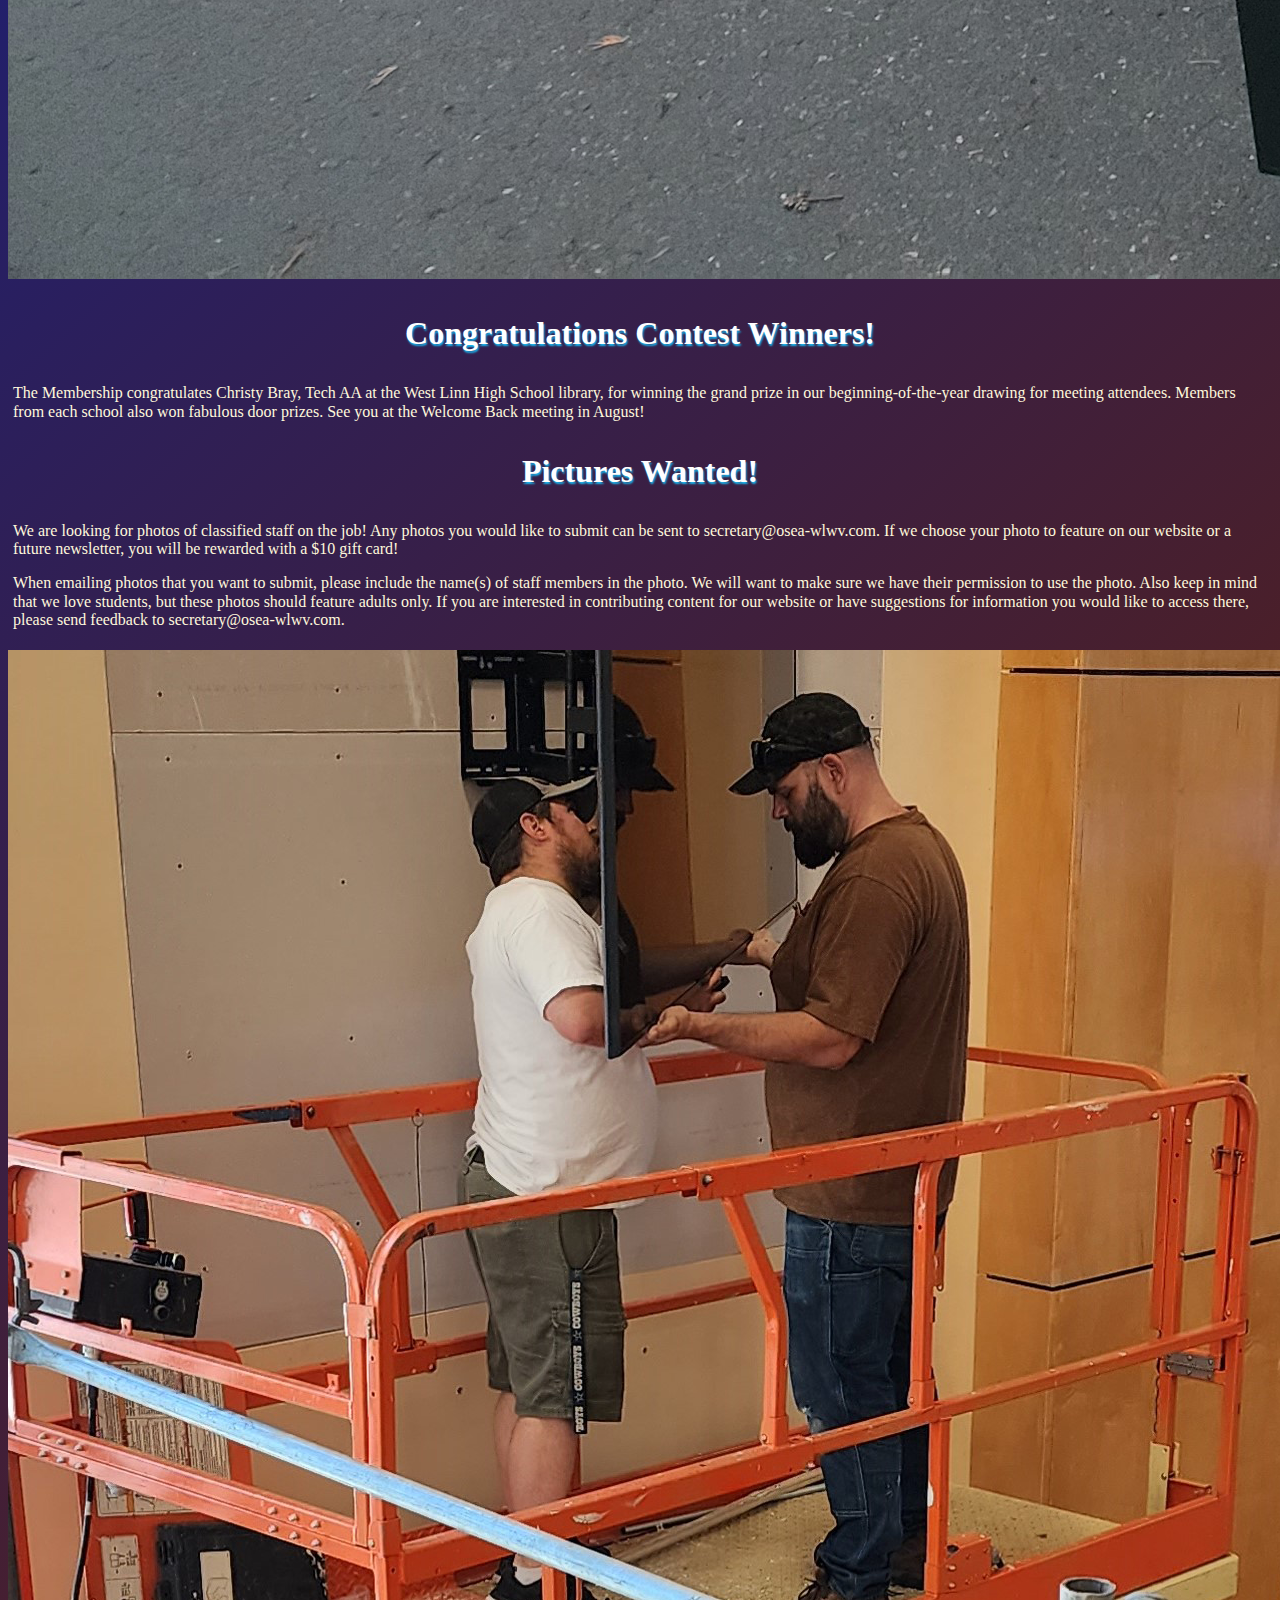
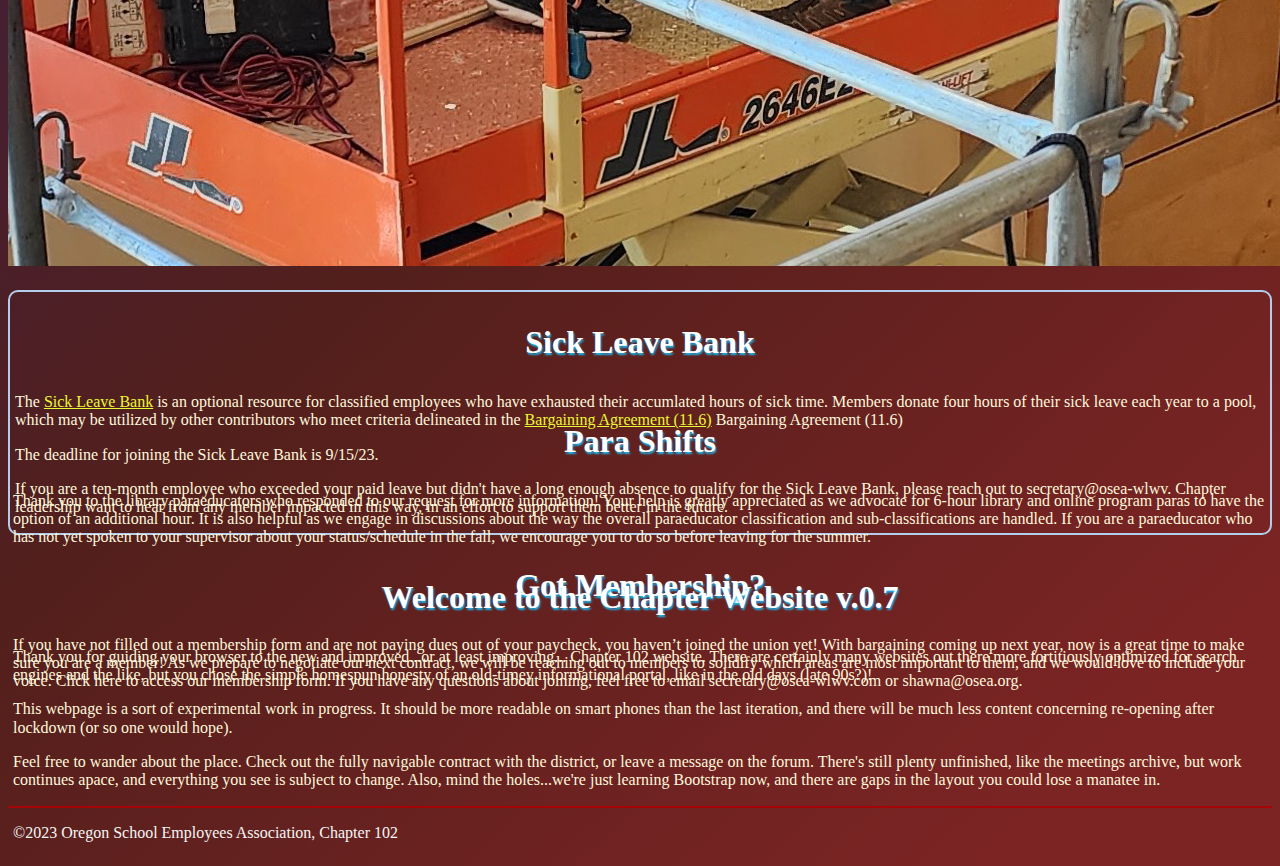
==== commit f8cc0c88: "Update Bylawas and added OSEA con link" ====
--- a/index.html
+++ b/index.html
@@ -55,7 +55,9 @@
                   District Agreement 2024-26</a>
                 <a class="dropdown-item" href="./assets/Docs/2024-2026 OSEA-WLWV CBA.pdf">Download
                   Agreement as PDF</a>
-  
+                  <div class="dropdown-divider navbar"></div>
+                <a class="dropdown-item" href="https://www.osea.org/our-union/leadership-governance/governing-documents/constitution/">OSEA Constitution (requires sign in)</a>
+
               </div>
             </li>
   
--- a/css/main.css
+++ b/css/main.css
@@ -570,7 +570,22 @@
 	border:1px solid black;
 }
 
-
+.legal {
+	color: white;
+	font-style: italic;
+}
+.clean ul {
+	margin-right: 1em;
+}
+
+.clean li {
+	list-style-type: none;
+	padding-right: 1em;
+}
+
+p.card-text {
+	color:#000000;
+}
 
 #hero {
 
@@ -637,9 +652,9 @@
 
  .dropdown-divider.navbar {
 	border-color: #660000;
-
-
-}
+	margin-bottom: -10px;
+}
+
 
 /* Text color for navbar and dropdown menus */
 .navbar-custom .navbar-brand, .navbar-custom .navbar-text,
@@ -766,7 +781,7 @@
 }
 
 .container p {
-	font-size: 1.3em;
+	font-size: 1em;
 }
 .container h1 {
 	margin-top: 50px;
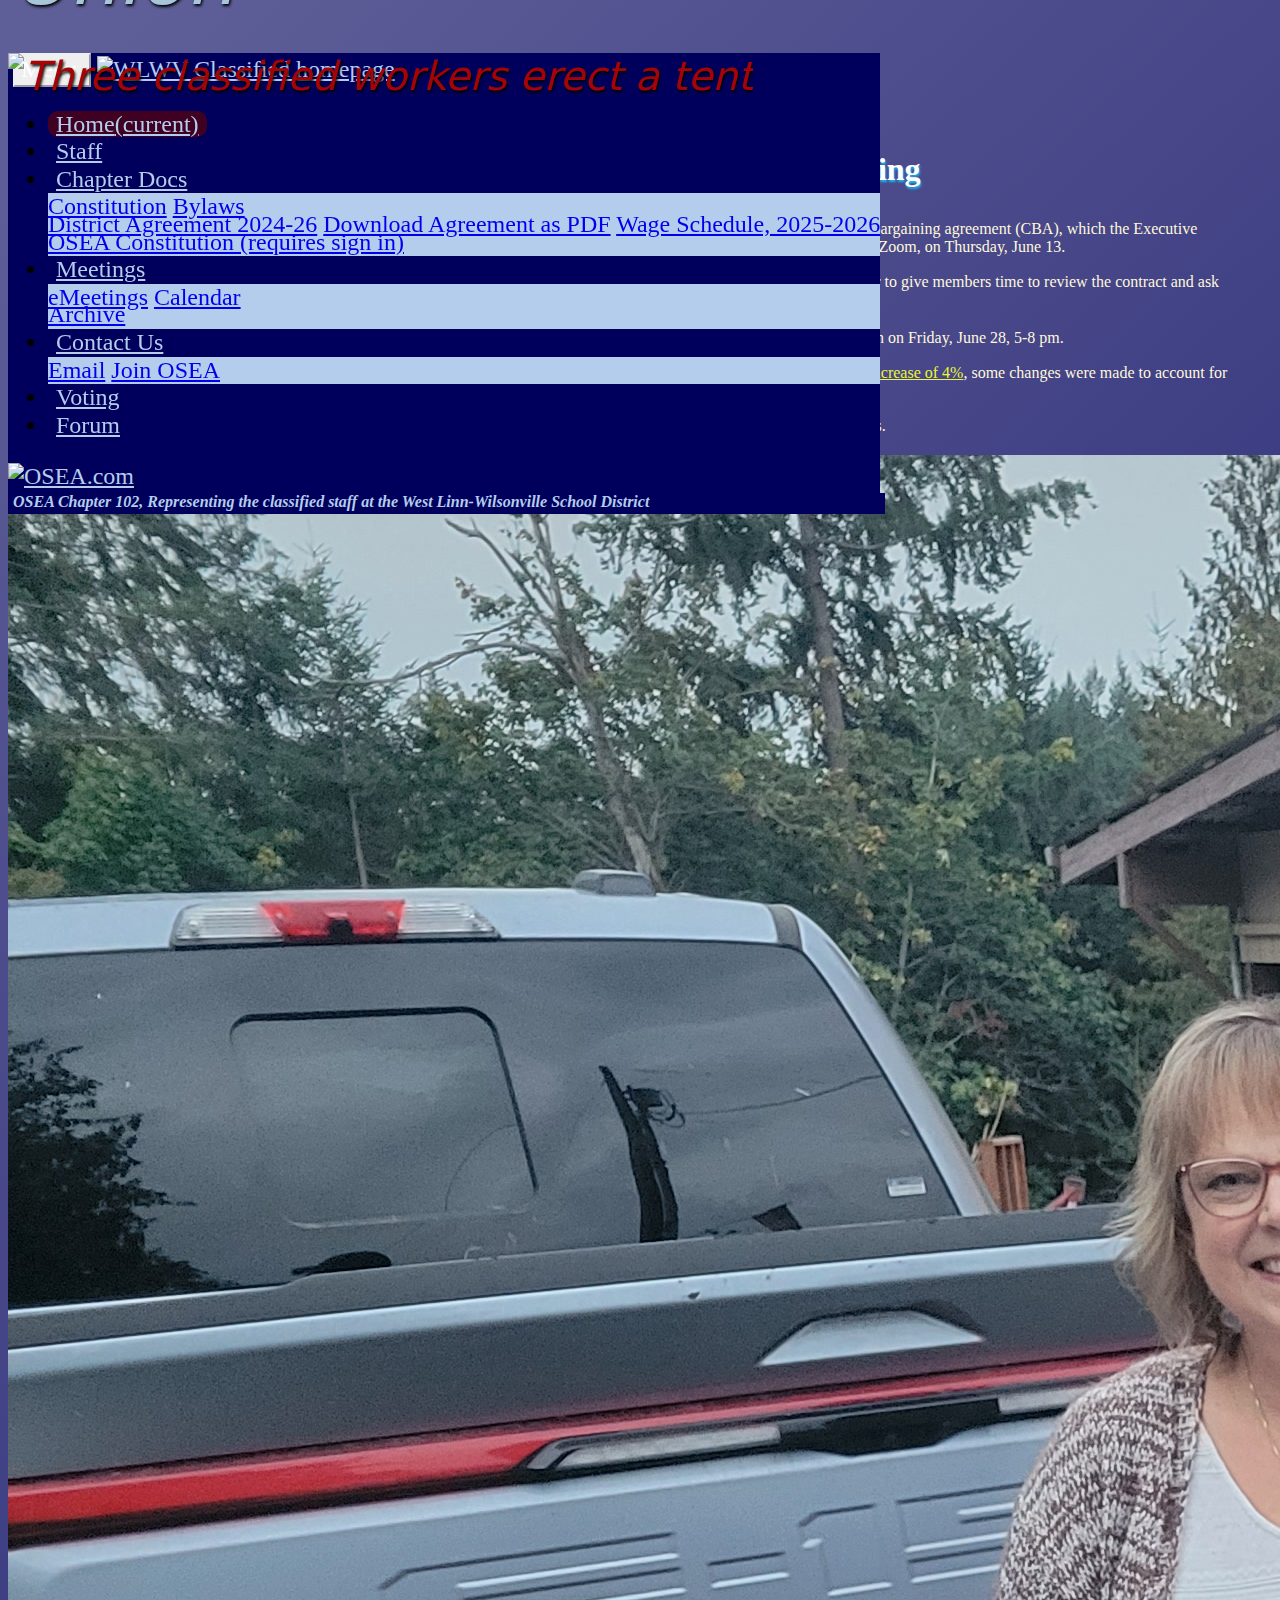
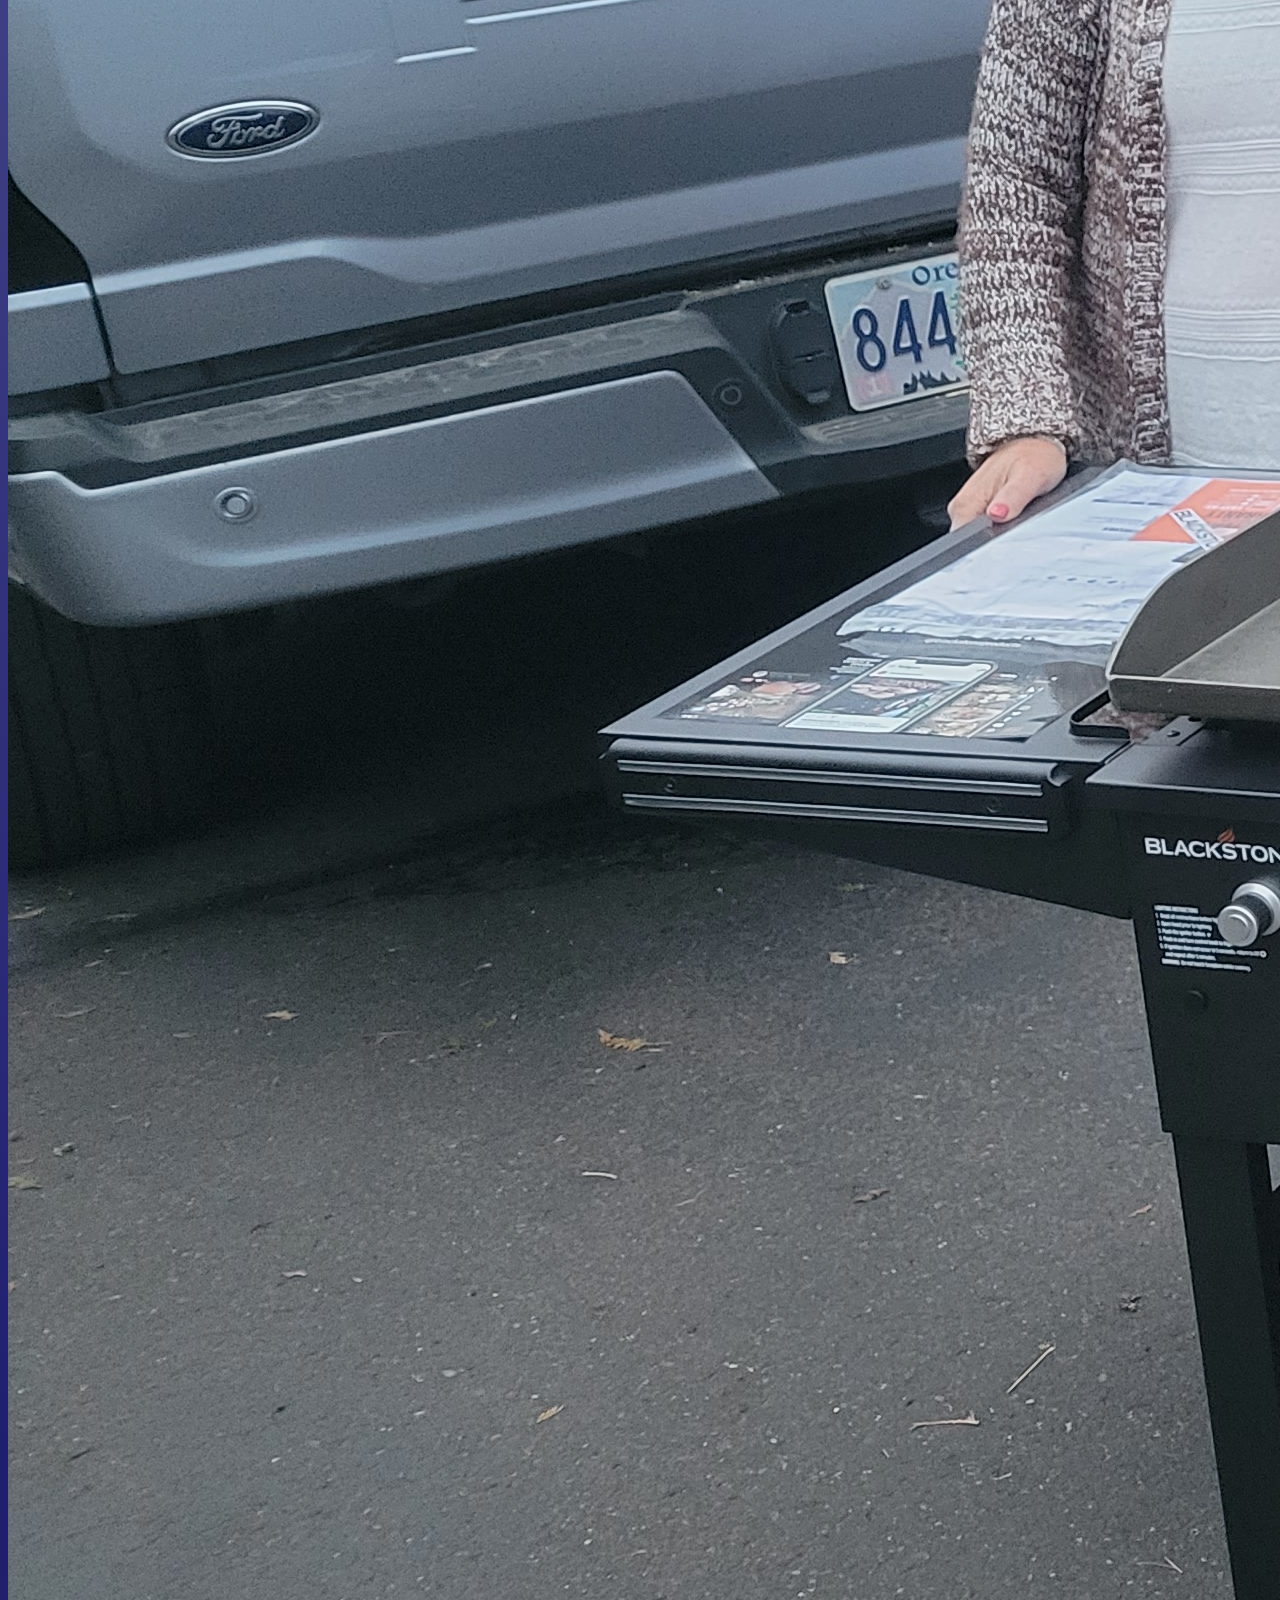
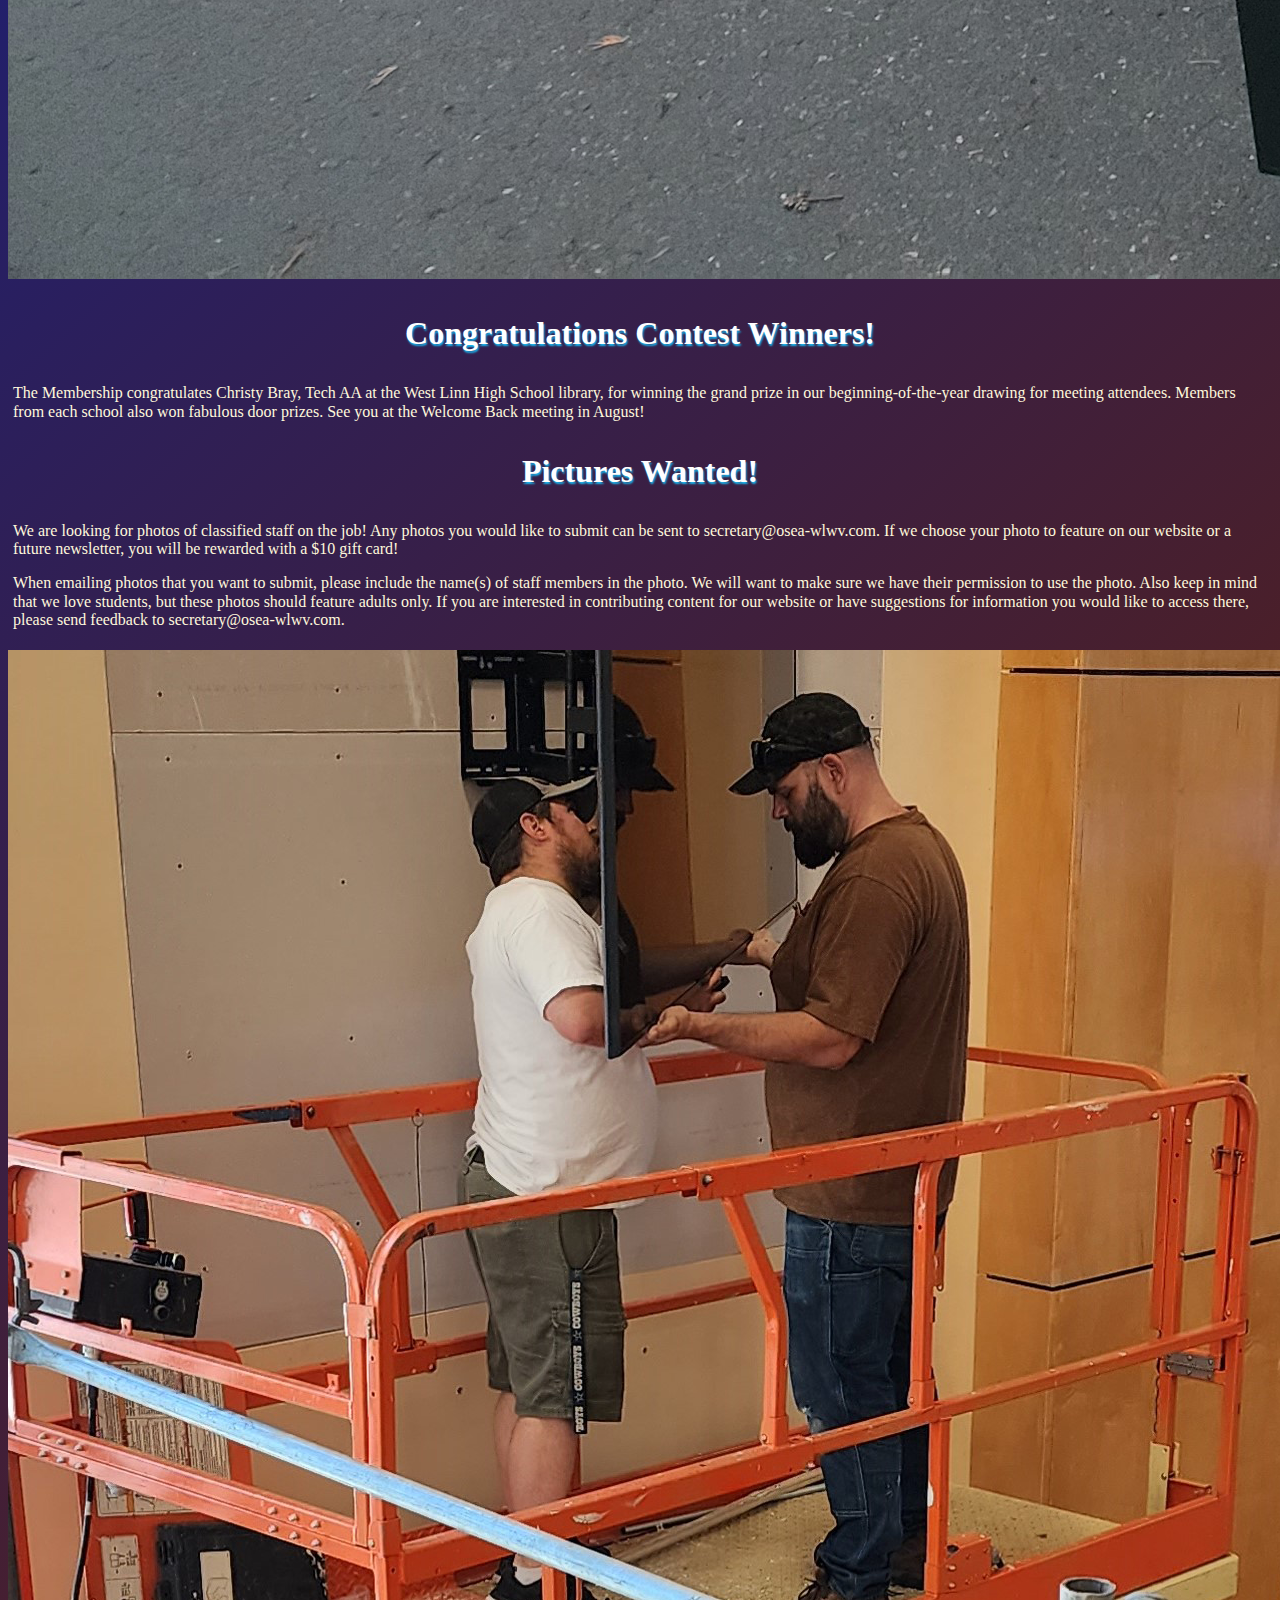
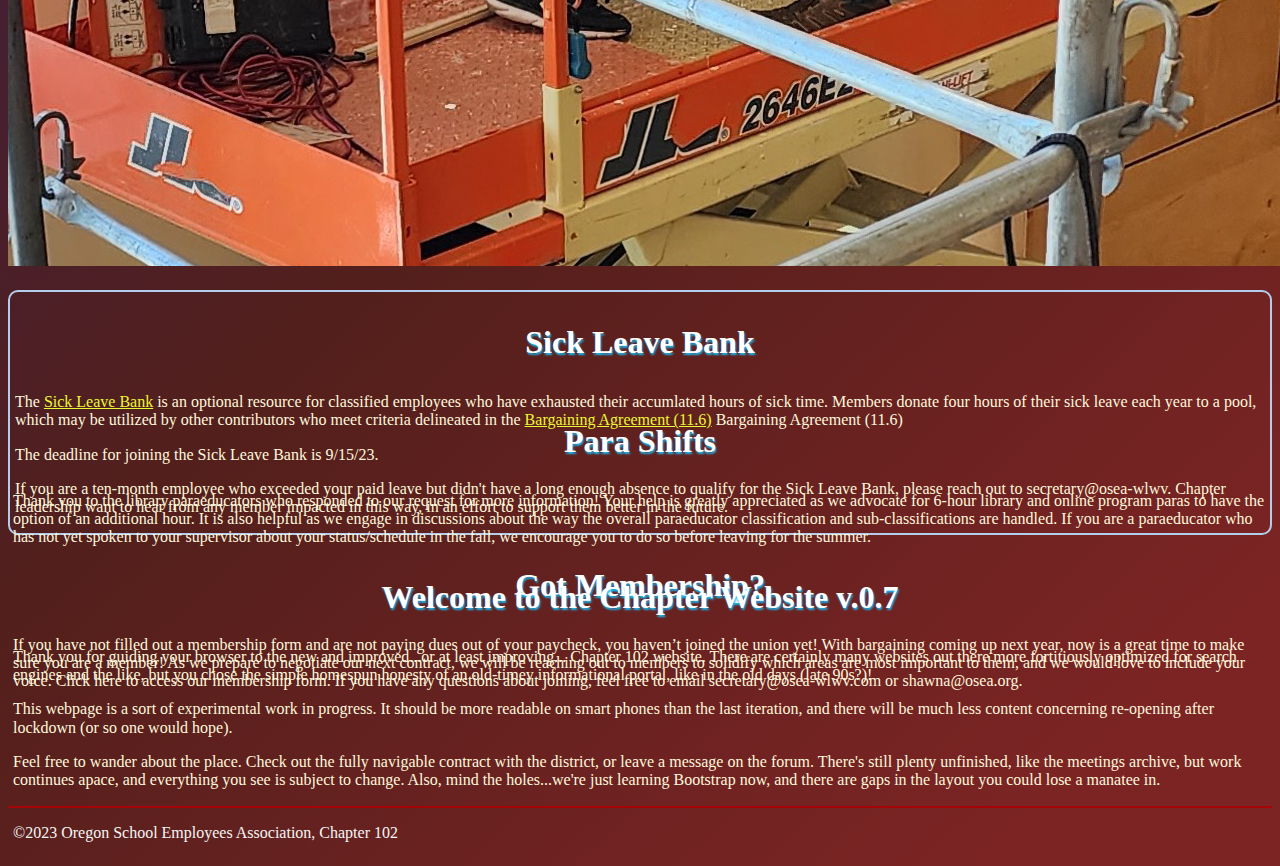
==== commit 8d683bbc: "Minor nav update" ====
--- a/index.html
+++ b/index.html
@@ -55,7 +55,8 @@
                   District Agreement 2024-26</a>
                 <a class="dropdown-item" href="./assets/Docs/2024-2026 OSEA-WLWV CBA.pdf">Download
                   Agreement as PDF</a>
-                  <div class="dropdown-divider navbar"></div>
+                <a class="dropdown-item" href="AppBWageSchedule.html">Wage Schedule, 2025-2026</a>
+                <div class="dropdown-divider navbar"></div>
                 <a class="dropdown-item" href="https://www.osea.org/our-union/leadership-governance/governing-documents/constitution/">OSEA Constitution (requires sign in)</a>
 
               </div>
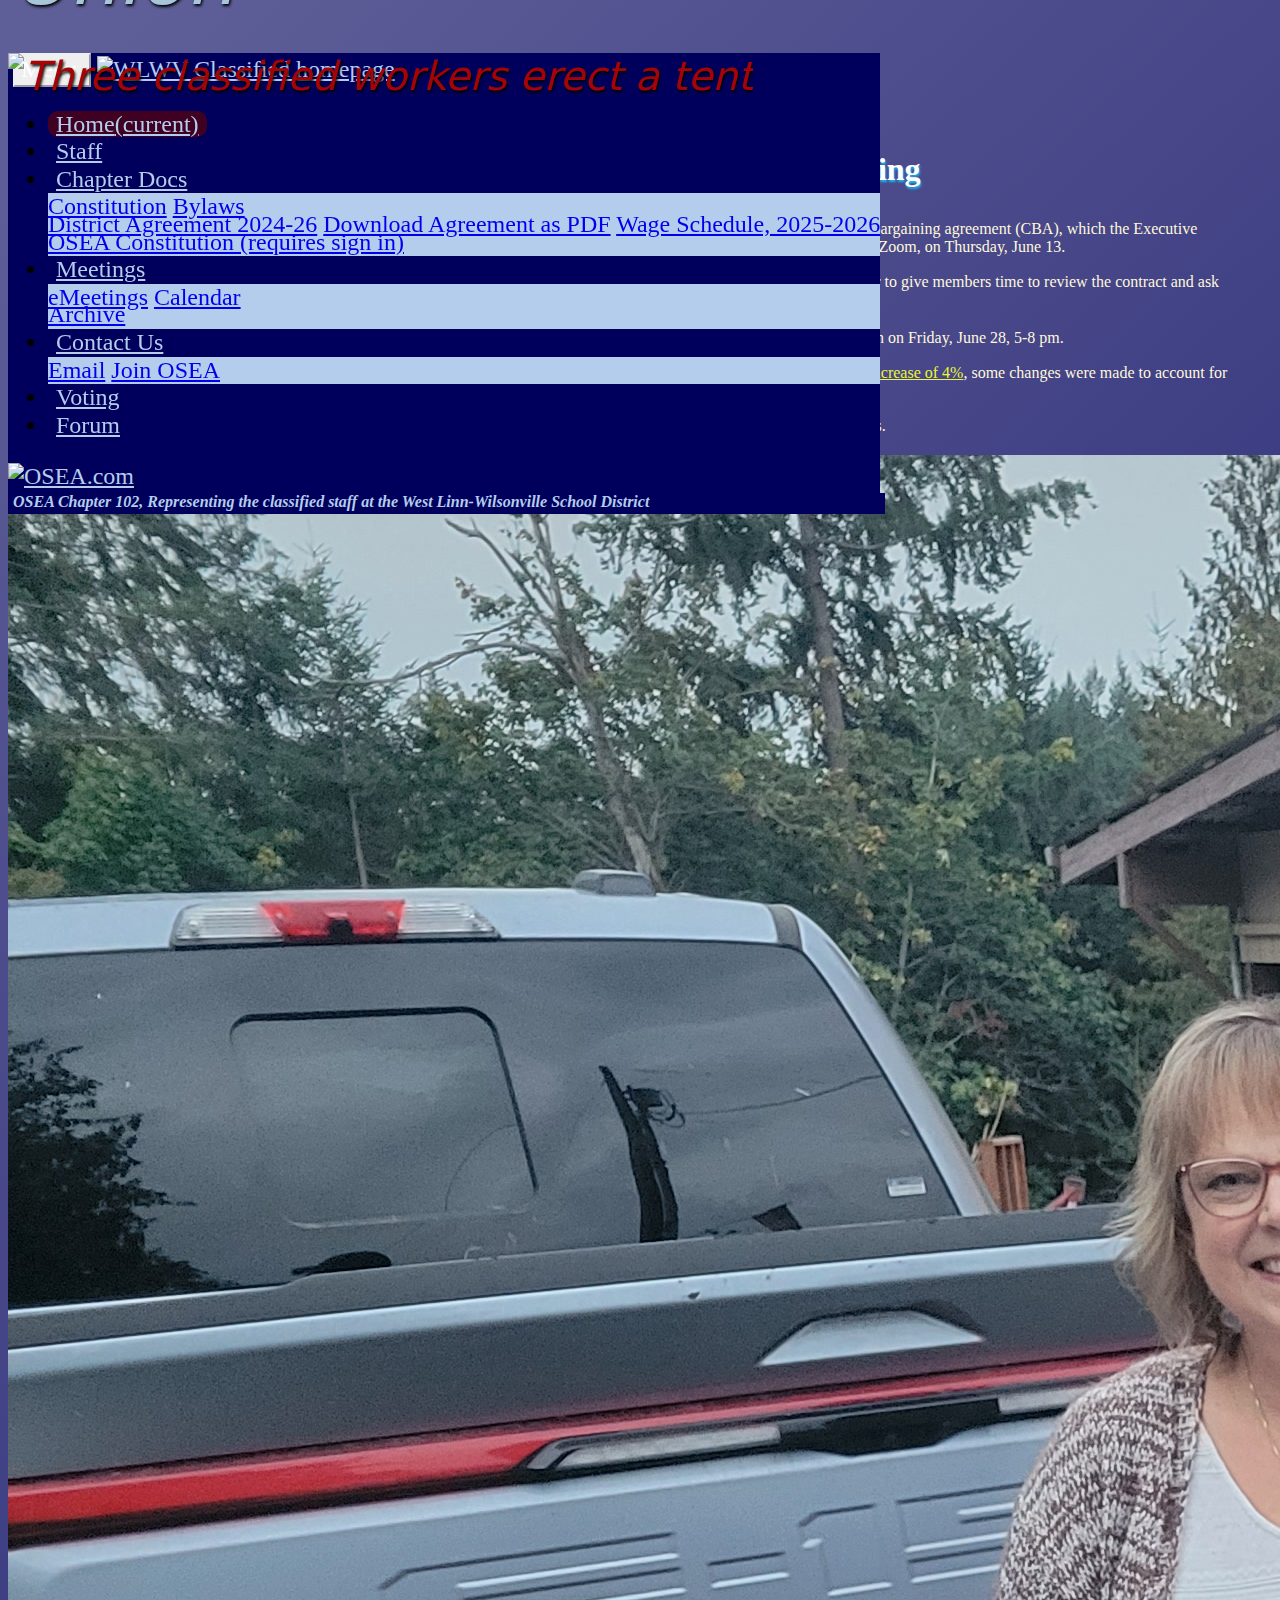
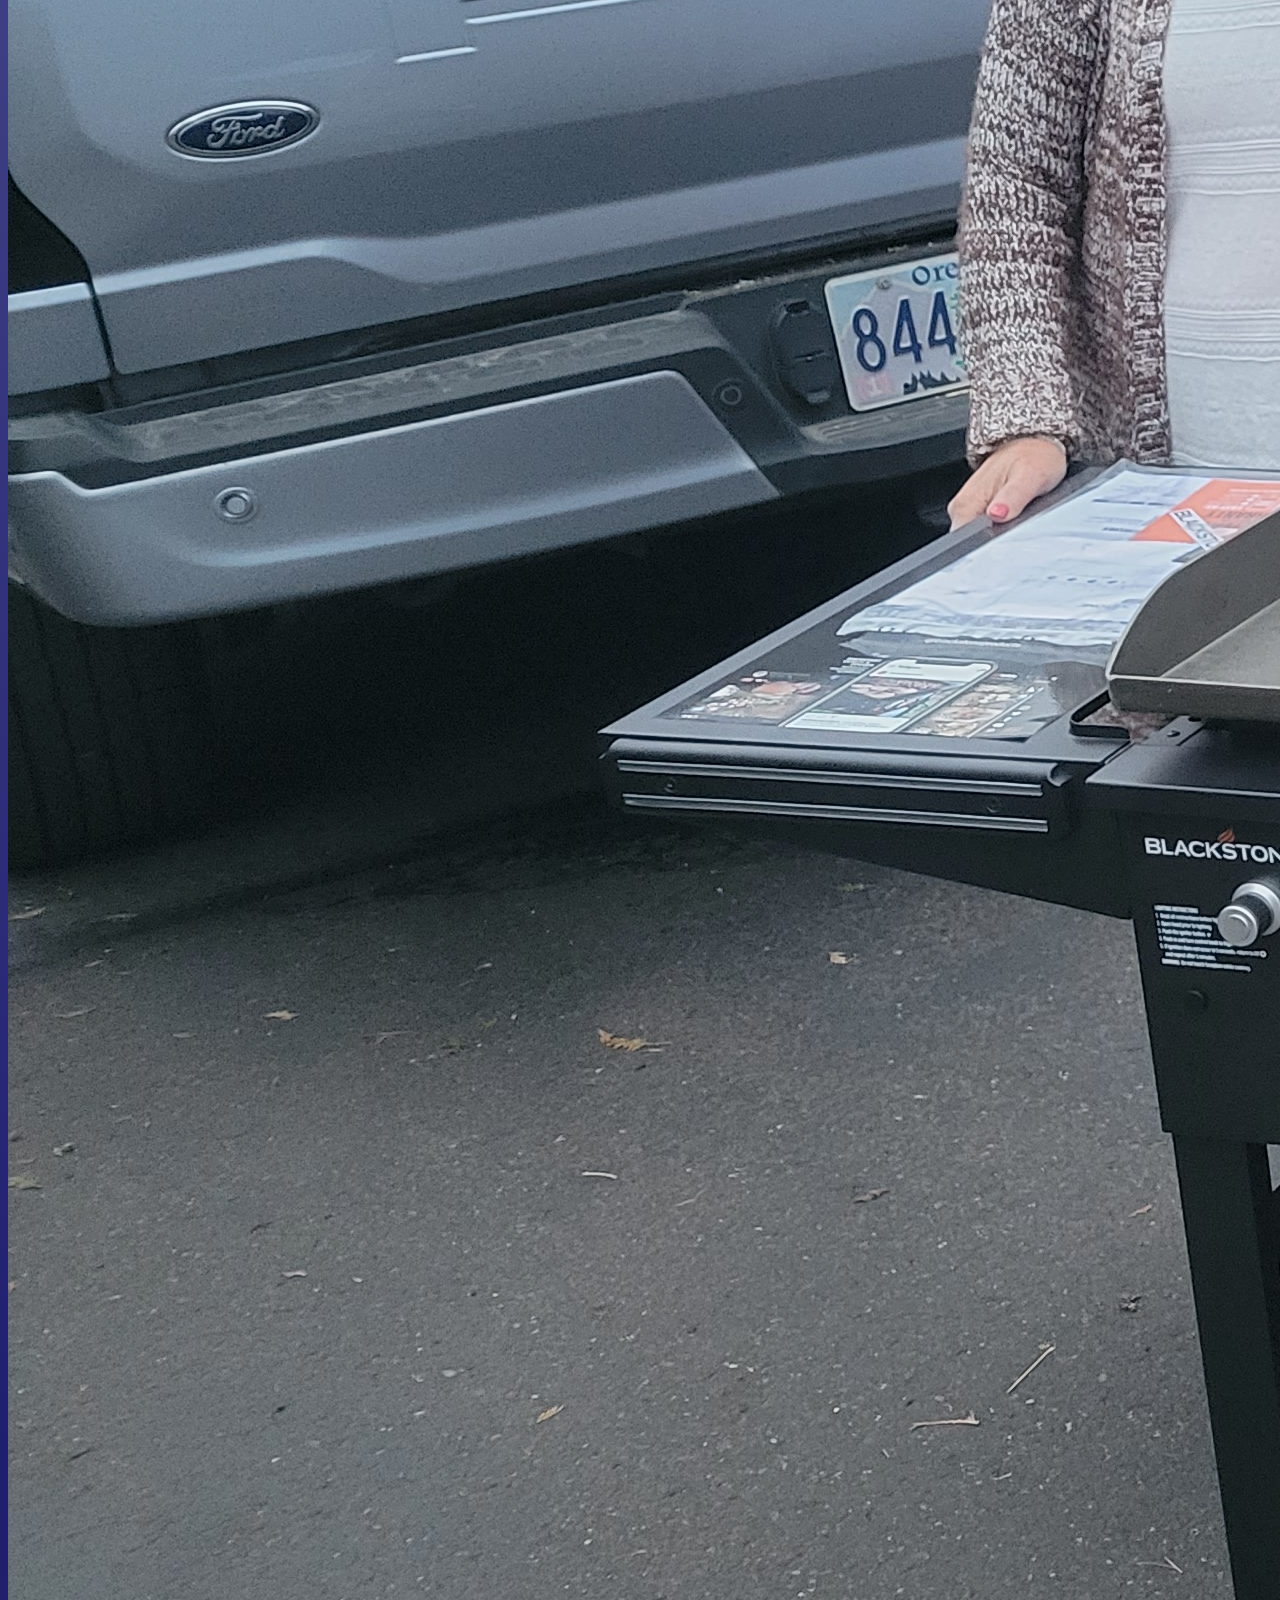
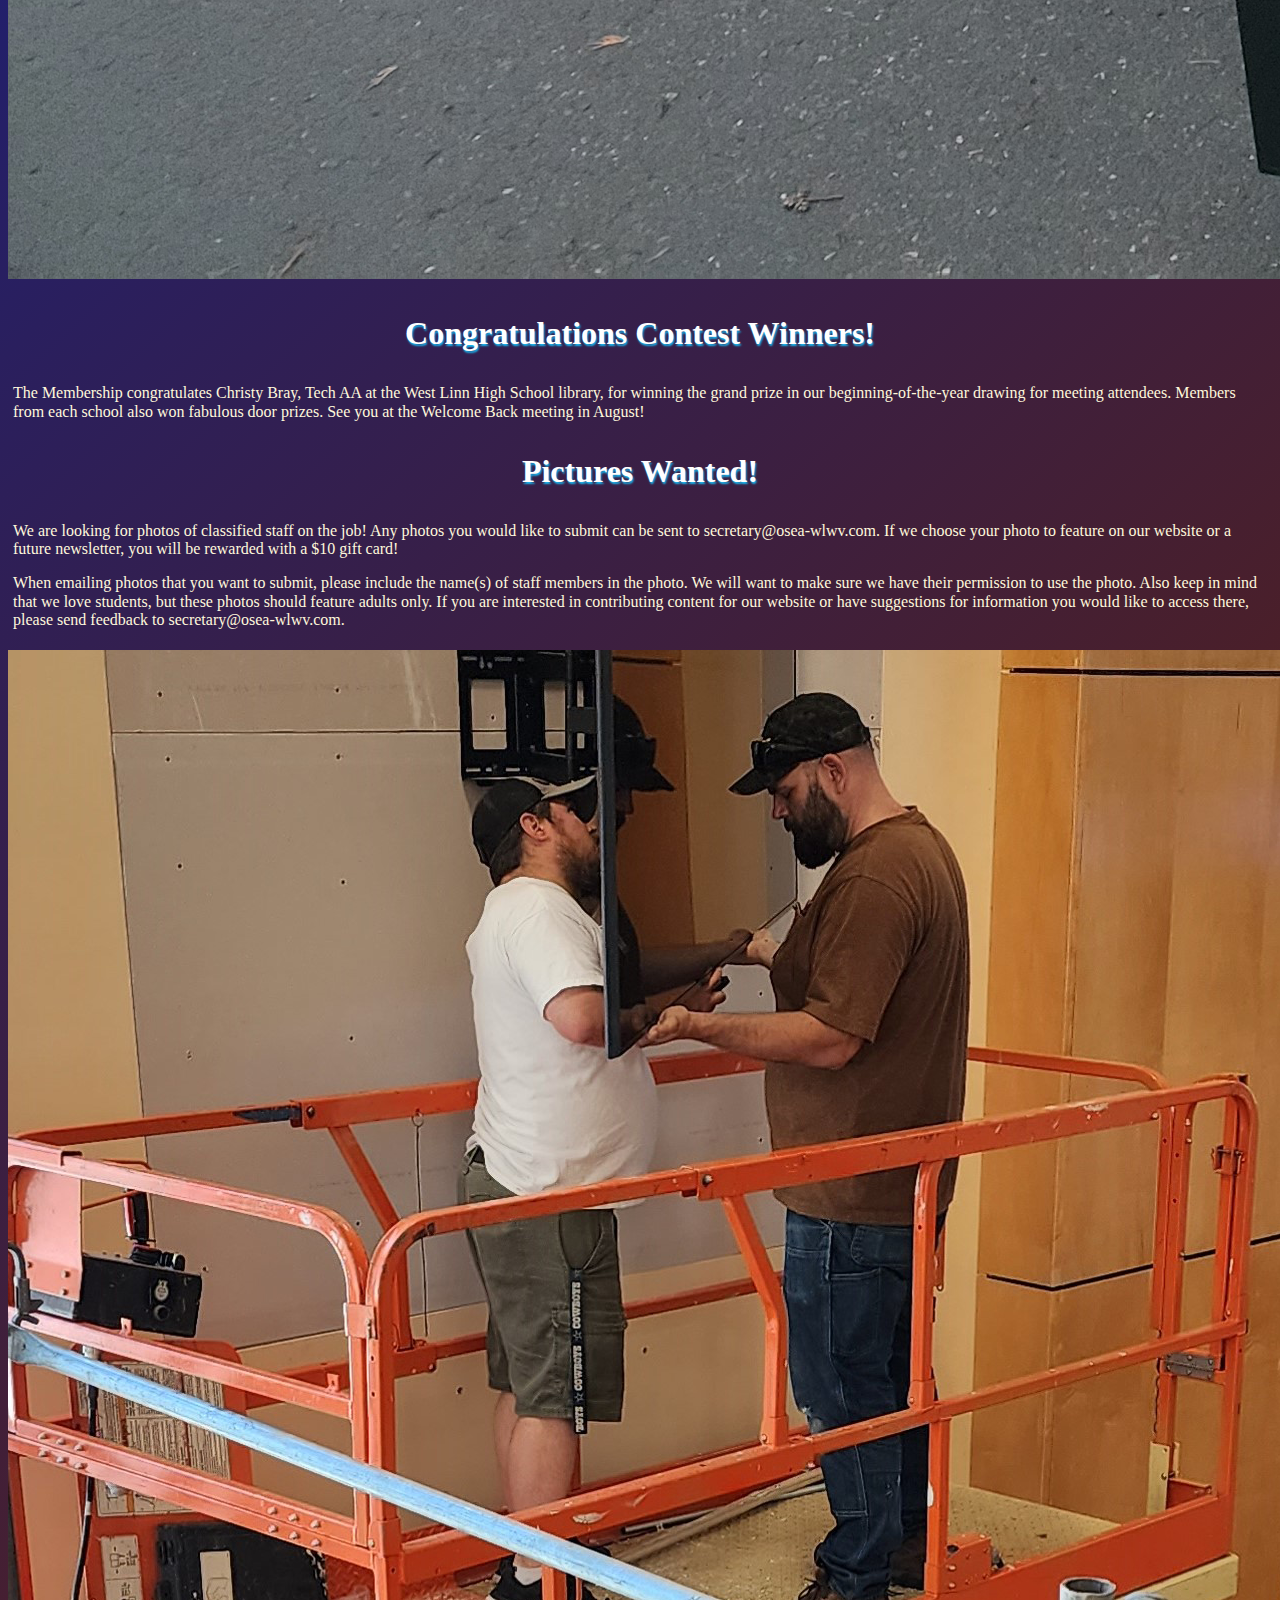
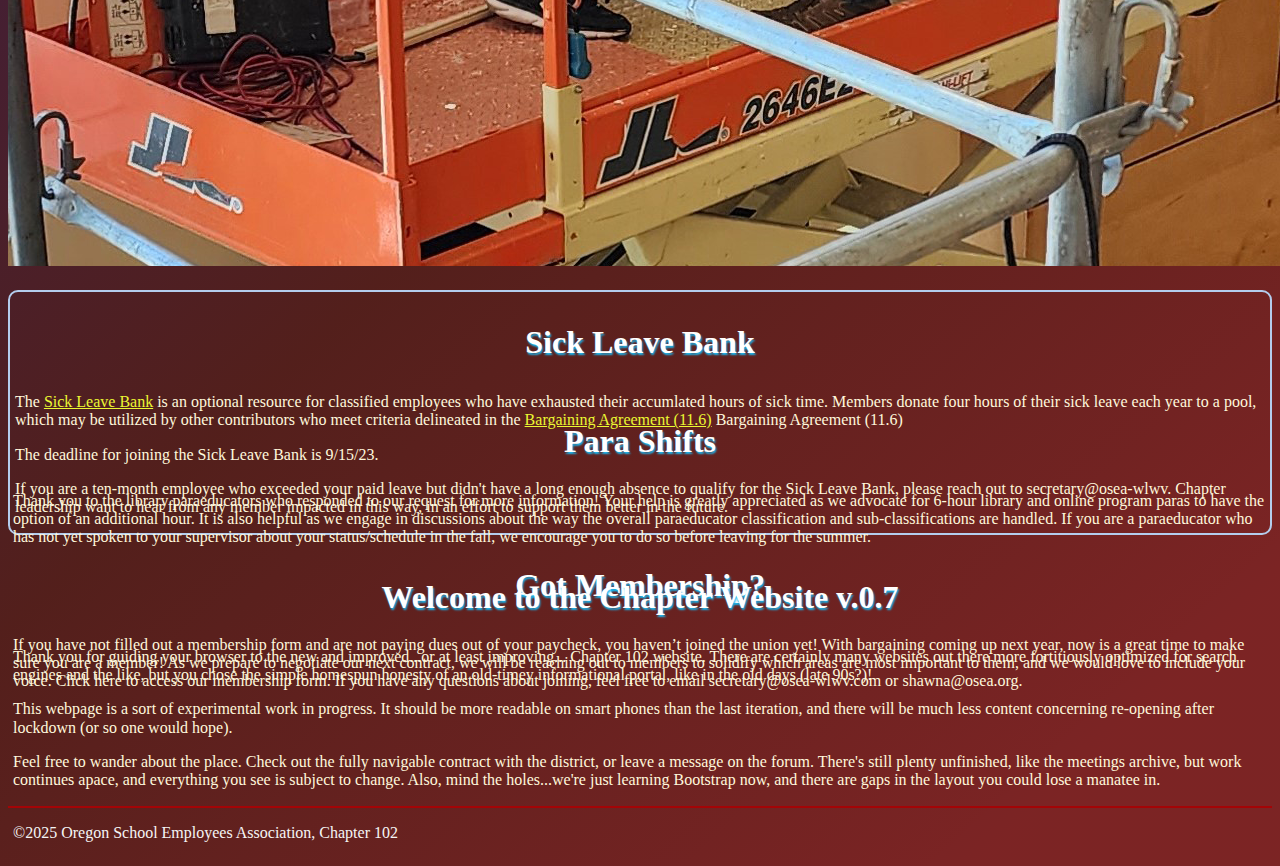
==== commit 72fa59c4: "Updated alt text and copyright" ====
--- a/index.html
+++ b/index.html
@@ -220,7 +220,7 @@
     </section>
 
   <footer class='footer'>
-    <p>&#169;2023 Oregon School Employees Association, Chapter 102</p> 
+    <p>&#169;2025 Oregon School Employees Association, Chapter 102</p> 
   </footer>
 
 	<script src="js/bootstrap.js"></script>
